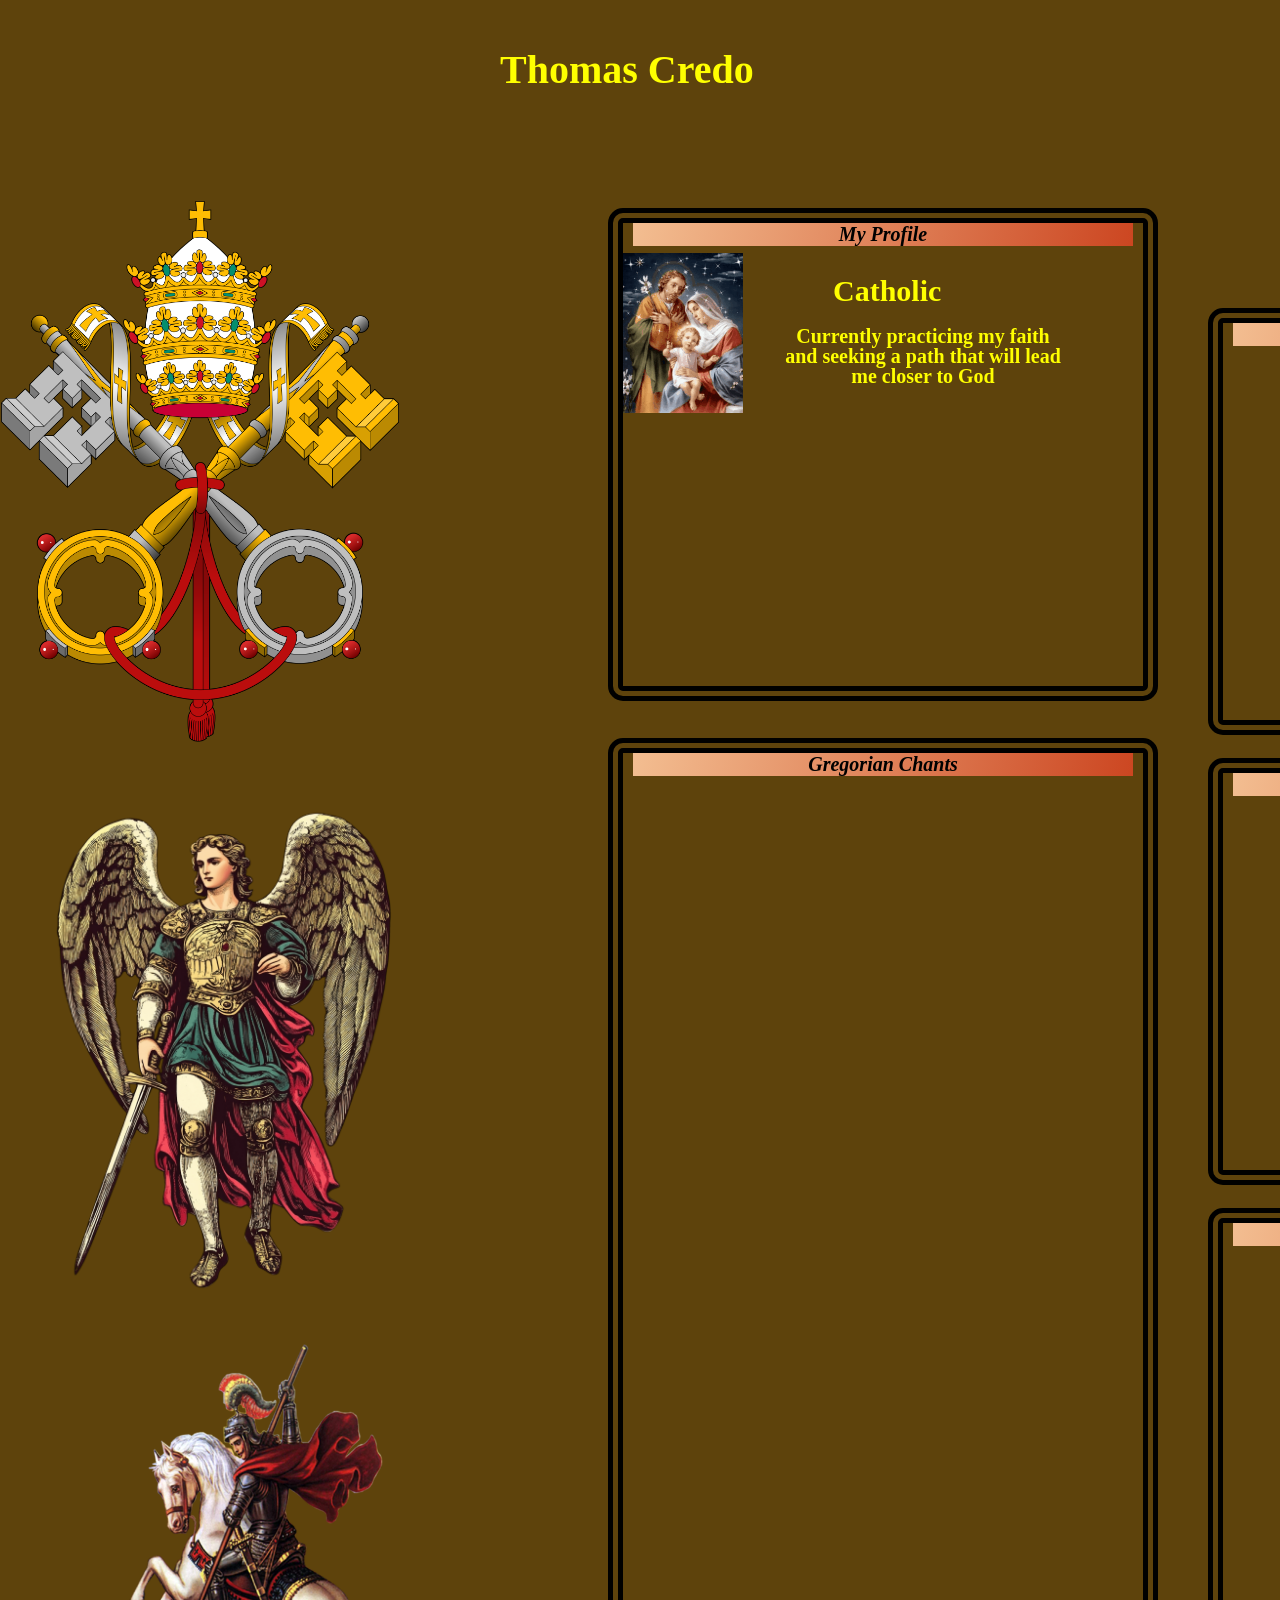
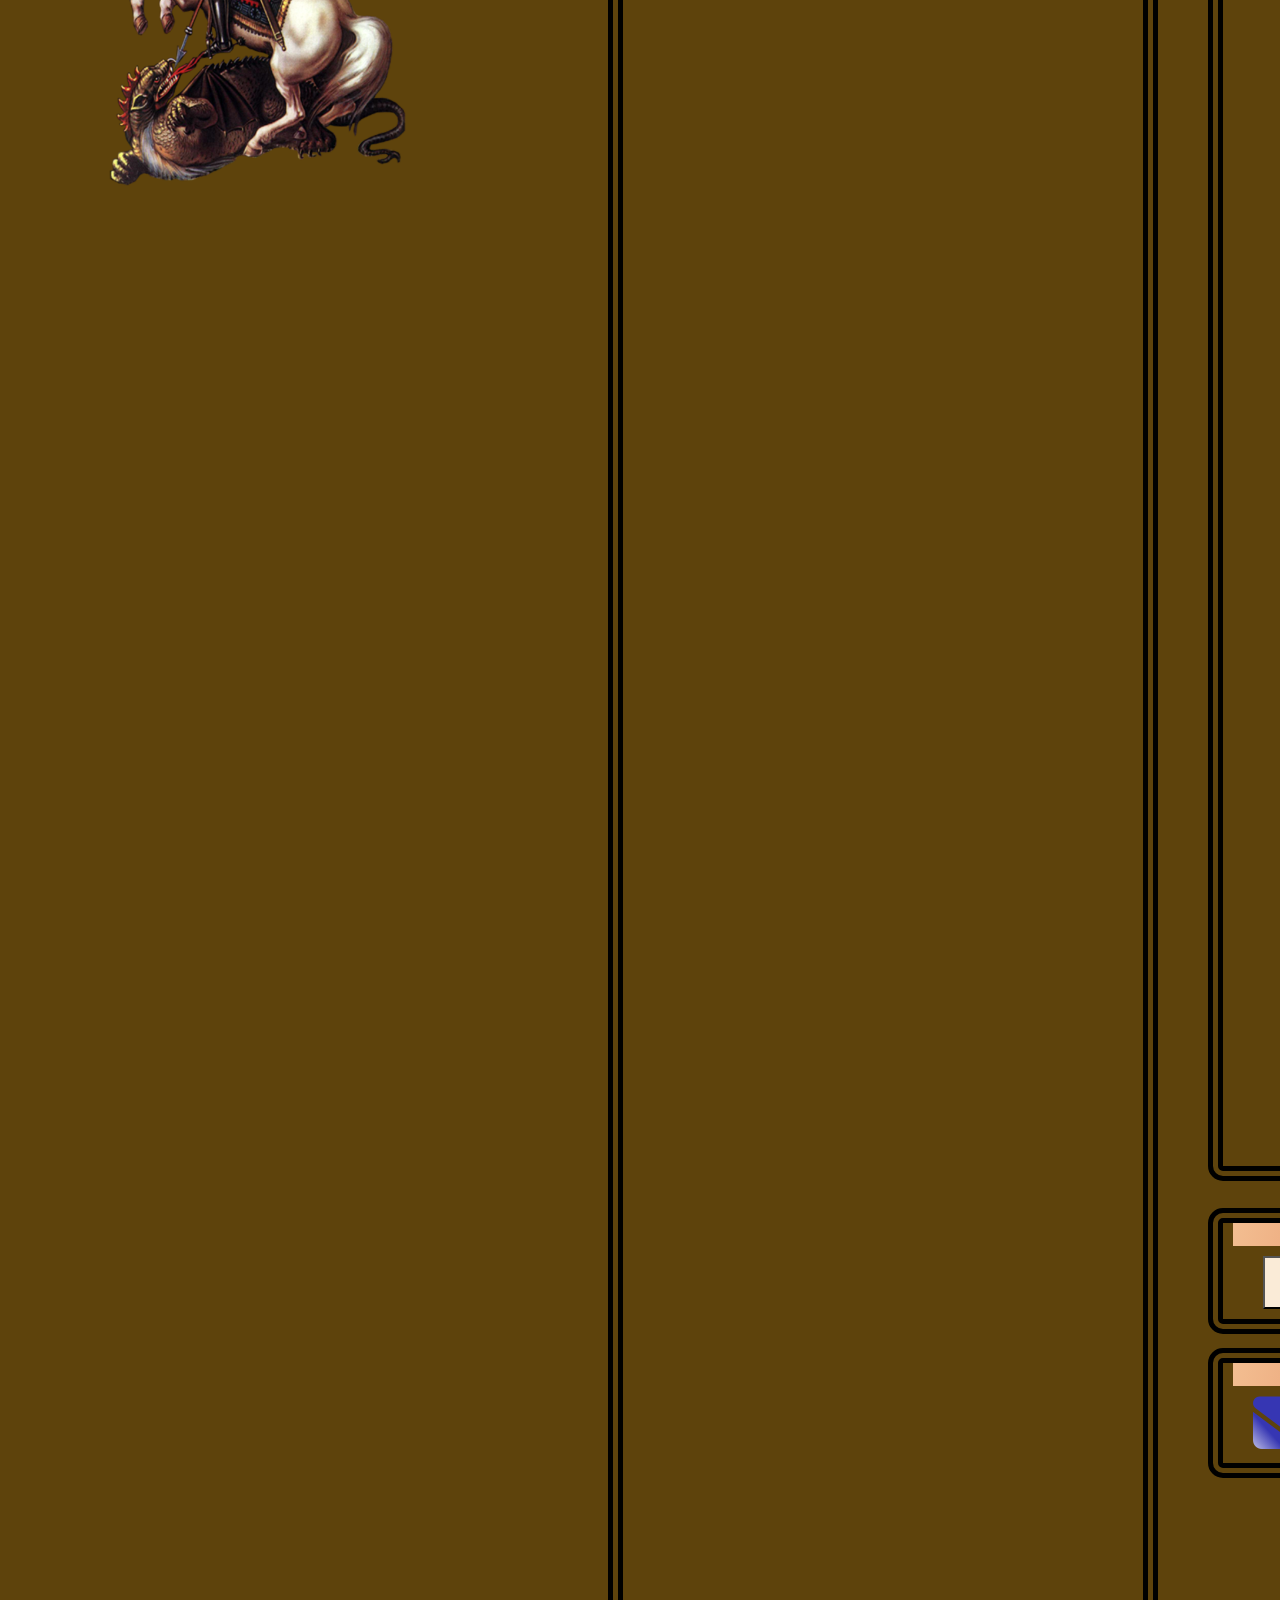
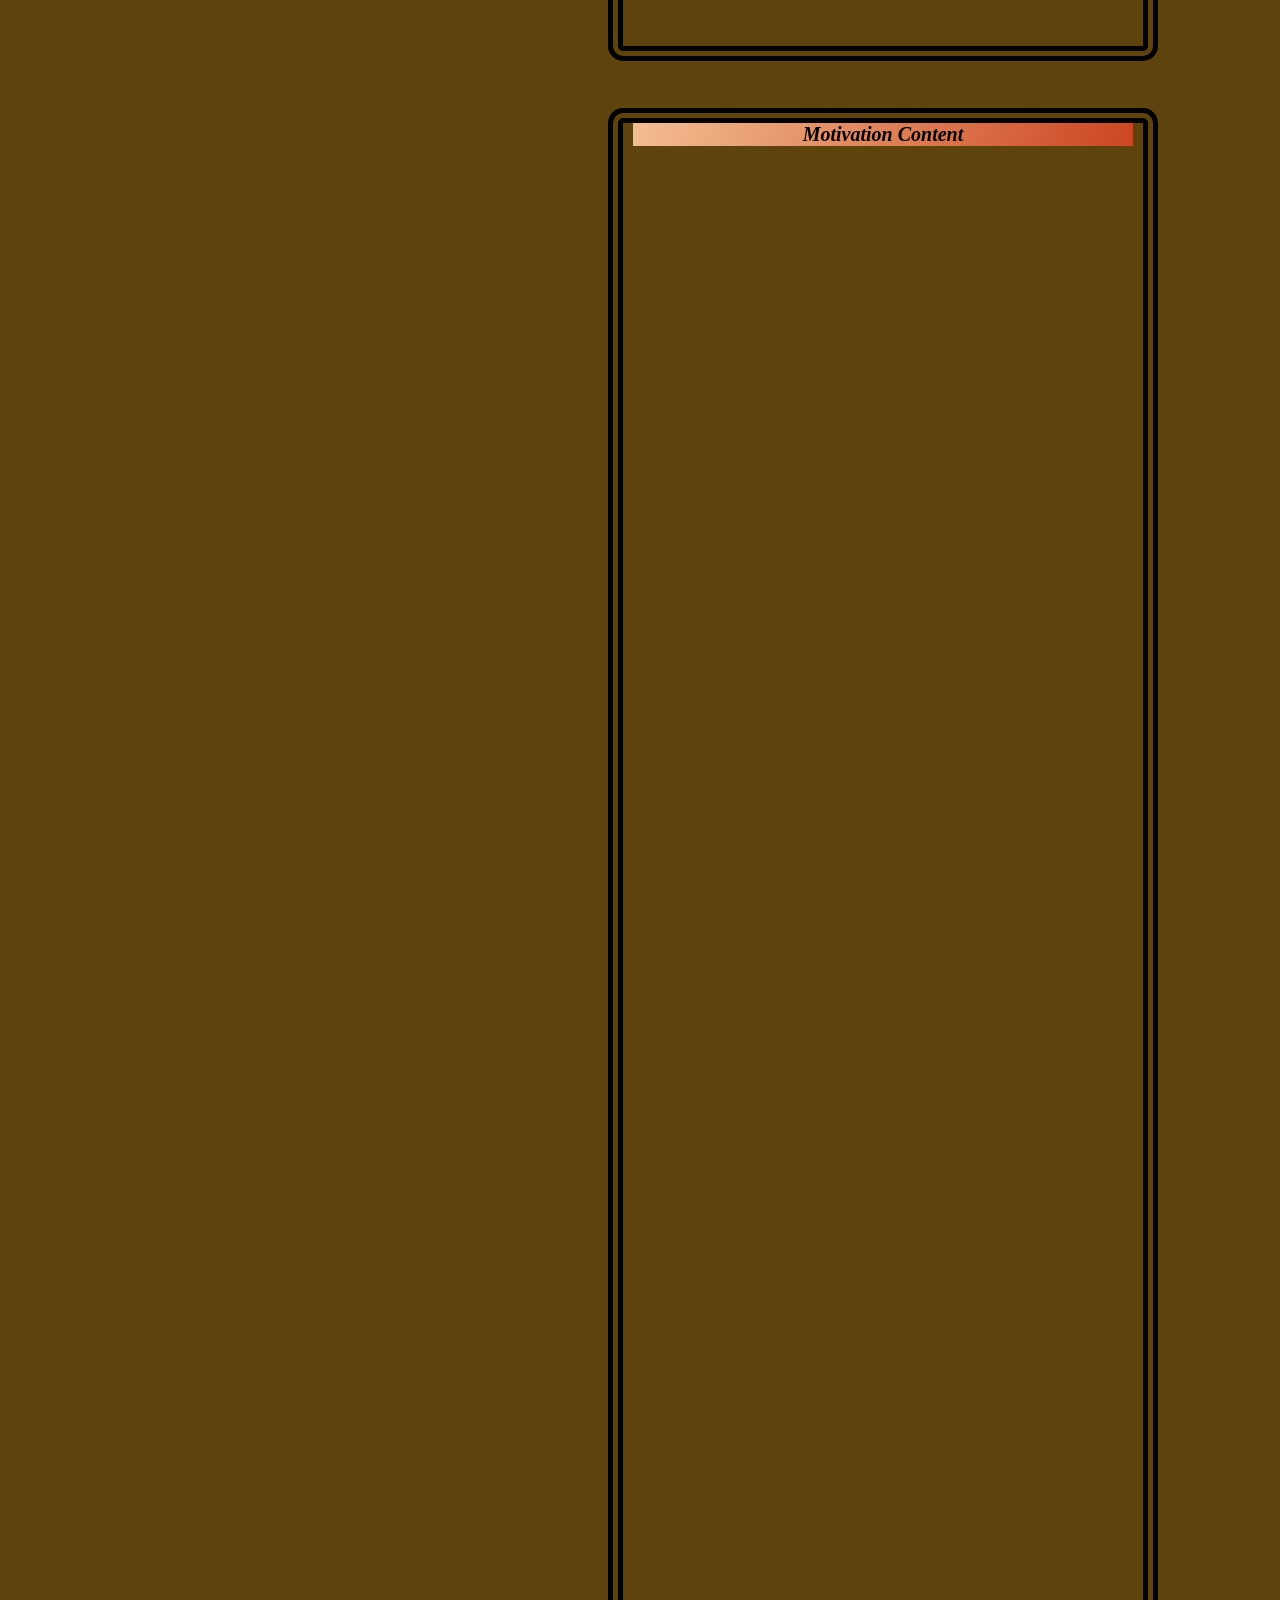
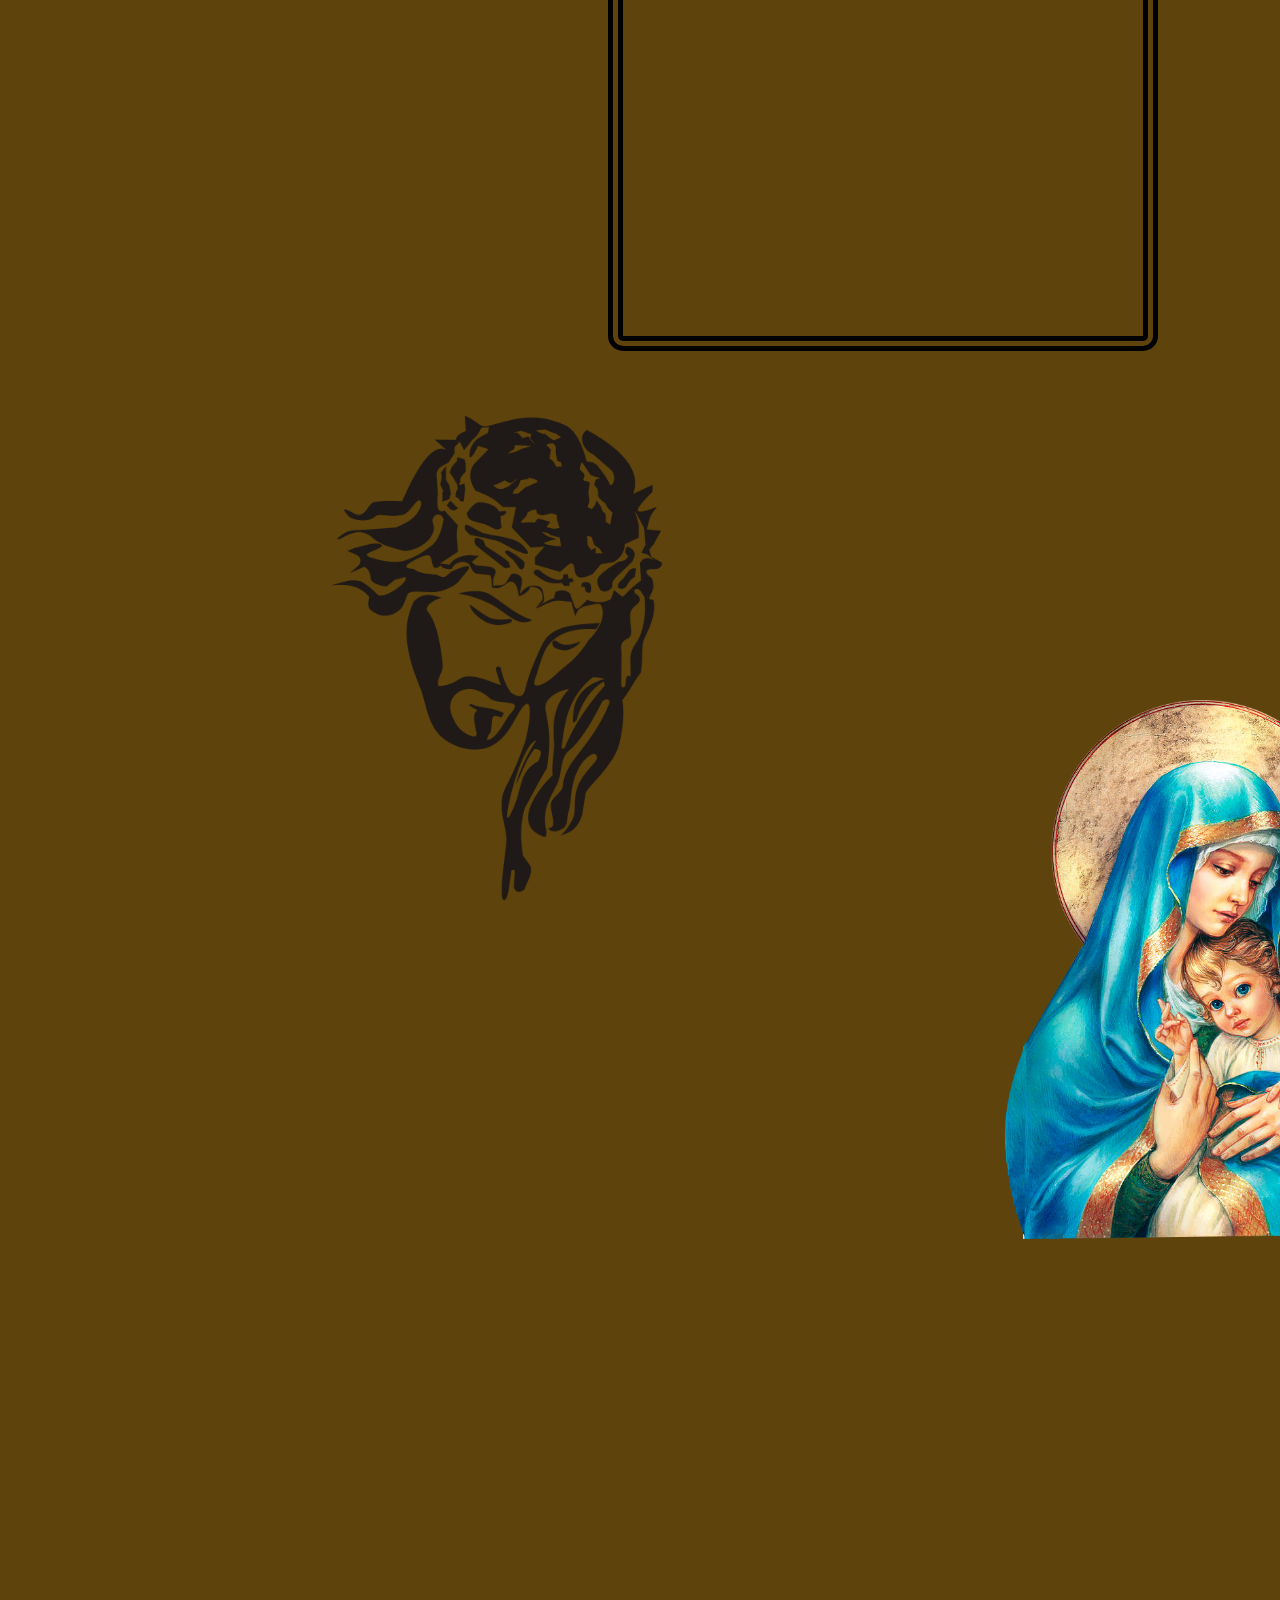
==== index.html @ 259b4403 "Add files via upload" ====
﻿<!DOCTYPE html>
<html>
<head>
    <!-- Fonts icons -->
    <link rel="stylesheet" href="https://cdnjs.cloudflare.com/ajax/libs/font-awesome/6.5.0/css/all.min.css">
    <link href="https://fonts.googleapis.com/css2?family=Bungee+Shade&display=swap" rel="stylesheet">


    <meta charset="utf-8" name="viewport" content="width=device-width, initial-scale=0.0" />
    <link rel="stylesheet" href="css files/style.css" />
    <!-- <meta name="viewport" content="width=device-width, initial-scale=0.0">-->

    <title>Home Page </title>
</head>
<body>

    <!-- The Page username -->
    <h1 style="top: 50px; margin: auto 300px; position: absolute; font-size: 40px">Thomas Credo</h1>


    <!-- images -->
    <div class="image-profileFrame">
        <img src="Images/IMG_0975.jpg" alt="Catholic Flag icon"
             style="display:block; margin:200px auto; width:400px;">

    </div>

    <div class="image-profileFrame">
        <img src="Images/1000013084.png" alt="st. Benedict medal GIF"
             style="display:block; margin:700px 1900px; width:400px;">

    </div>


    <div class="image-profileFrame">
        <img src="Images/Flag_of_the_Vatican_City_(2001-2023)-animated.gif" alt="Catholic flag GIF"
             style="display:block; margin:100px 1700px; width:600px;">

    </div>


    <div class="image-profileFrame">
        <img src="Images/—Pngtree—saint michael png angel sticker_20967861.png" alt="st.michael angle GIF"
             style="display:block; margin:800px -30px; width:500px;">

    </div>
    <div class="image-profileFrame">
        <img src="Images/picmix.com_854684.png" alt="Virgin Mary sticker"
             style="display:block; margin:1500px 2100px; width:400px;">

    </div>

    <div class="image-profileFrame">
        <img src="Images/pngwing.com.png" alt="st.Benedict sticker"
             style="display:block; margin:800px 2400px; width:500px;">

    </div>


    <div class="image-profileFrame">
        <img src="Images/pngwing.com (1).png" alt="st.michael the arcangel sticker"
             style="display:block; margin:1300px 0px; width:500px;">

    </div>



    <div class="image-profileFrame">
        <img src="Images/pngwing.com (2).png" alt="st.Dominic sticker"
             style="display:block; margin:1900px 1800px; width:200px;">

    </div>

    <div class="image-profileFrame">
        <img src="Images/pngwing.com (3).png" alt="Jesus in cross sticker"
             style="display:block; margin:2300px 2100px; width:700px;">

    </div>

    <div class="image-profileFrame">
        <img src="Images/praying-hands-prayer-rosary-drawing-pax-christi-catholic-community-0a2c967fc34b661502e1b4bc27fa2d20.png" alt="praying hands"
             style="display: block; margin: 5500px 1800px; width: 400px;">

    </div>

    <div class="image-profileFrame">
        <img src="Images/mary-mother-of-jesus-madonna-mary-91ed7fa1404b881ac1c18f6f5740017c.png" alt="mary mother of jesus"
             style="display: block; margin: 5500px 1000px; width: 400px;">

    </div>

    <div class="image-profileFrame">
        <img src="Images/holy-face-of-jesus-clip-art-charm-goddess-picture-download-008e95685a12ae6bb93149ef9a59991e.png" alt="holy face of jesus"
             style="display: block; margin: 5200px 300px; width: 400px;">

    </div>

    <div class="image-profileFrame">
        <img src="Images/paul-the-apostle-saint-paul-catholicism-catholic-a75c511ade2f59ca486839b05671e0d0.png" alt="paul the apostle"
             style="display: block; margin: 3300px 1400px; width: 400px;">

    </div>


    <div class="image-profileFrame">
        <img src="Images/mother-teresa-prayer-saint-novena-canonization-sainte-therese-de-lisieux-f44a4dd23d929f9ebf5aba861cdde3a6.png" alt="mother teresa prayer"
             style="display: block; margin: 4800px 1400px; width: 400px;">

    </div>


    <!-- Profile Frame -->
    <div class="container">
        <div class="frame" style="margin-left:600px; margin-top:200px;">
            <div class="title">My Profile</div>
            <h1 style="margin-top:10px;">Catholic </h1>


            <h2 style="margin-top: 10px; font-family:'Times New Roman', Times, serif ">

                Currently practicing my faith<br> and seeking
                a path that will lead <br>me closer to God
            </h2>


            <!-- videos profileframe -->
            <div class="video-profileFrame">
                <iframe src="https://www.youtube.com/embed/AuF853nKqYg?si=SaNct8Tz_Vv9GLNm"
                        title="YouTube video"
                        frameborder="0"
                        allowfullscreen>
                </iframe>
            </div>


            <!-- image profile -->
            <div class="image-profileFrame">
                <img src="Images/Snap_2I6WW2GAP71679842799.gif" alt="Holy Family gif" style="margin-top:30px;">
            </div>
        </div>

        <div class="frame" style="margin-left: 1200px; margin-top: 300px; ">

            <div class="title">Prayer</div>

            <iframe src="https://www.youtube.com/embed/9MNRe486oLA?si=w5RMOeAXzBnMUs8X"
                    title="YouTube video" width="100%" height="350"
                    frameborder="0"
                    allowfullscreen>
            </iframe>
        </div>

        <!-- Prayer Frame -->
        <!-- Gregorian Chants Frame -->
        <div class="frame" style=" margin-left: 600px; margin-top:730px; ">

            <div class="title">Gregorian Chants</div>
            <div style="display: flex; justify-content: space-around;">

                <iframe width="50%" height="350" src="https://www.youtube.com/embed/AsT8XoQywvM?si=az6ZCUoriLZPeo1f" frameborder="0" allow="accelerometer; autoplay; clipboard-write; encrypted-media; gyroscope; picture-in-picture" allowfullscreen></iframe>
                <iframe width="50%" height="350" src="https://www.youtube.com/embed/0M9ydt2Vxto?si=x-WT3BIBuTkxks9b" frameborder="0" allow="accelerometer; autoplay; clipboard-write; encrypted-media; gyroscope; picture-in-picture" allowfullscreen></iframe>
            </div>
            <div style="display: flex; justify-content: space-around;">

                <iframe width="50%" height="350" src="https://www.youtube.com/embed/JdQ5cSGfNUo?si=sl2mxKUqFcfccbt9" frameborder="0" allow="accelerometer; autoplay; clipboard-write; encrypted-media; gyroscope; picture-in-picture" allowfullscreen></iframe>
                <iframe width="50%" height="350" src="https://www.youtube.com/embed/P8iI4x3ICSA?si=F6a5BO6Fbwu52-a_" frameborder="0" allow="accelerometer; autoplay; clipboard-write; encrypted-media; gyroscope; picture-in-picture" allowfullscreen></iframe>

            </div>
            <div style="display: flex; justify-content: space-around;">

                <iframe width="50%" height="350" src="https://www.youtube.com/embed/SyA9HSvu5Q0?si=QOvq1UQYj4534j0C" frameborder="0" allow="accelerometer; autoplay; clipboard-write; encrypted-media; gyroscope; picture-in-picture" allowfullscreen></iframe>
                <iframe width="50%" height="350" src="https://www.youtube.com/embed/NXFS_hqzwVc?si=Dei4c7Z0v_v7A51B" frameborder="0" allow="accelerometer; autoplay; clipboard-write; encrypted-media; gyroscope; picture-in-picture" allowfullscreen></iframe>

            </div>

            <div style="display: flex; justify-content: space-around;">

                <iframe width="50%" height="350" src="https://www.youtube.com/embed/cwX-jj9bq14?si=49kA0nq6i5LHeLA3" frameborder="0" allow="accelerometer; autoplay; clipboard-write; encrypted-media; gyroscope; picture-in-picture" allowfullscreen></iframe>
                <iframe width="50%" height="350" src="https://www.youtube.com/embed/l1rCoL03zoQ?si=8gmCO3-clwvVsB7W" frameborder="0" allow="accelerometer; autoplay; clipboard-write; encrypted-media; gyroscope; picture-in-picture" allowfullscreen></iframe>

            </div>

            <div style="display: flex; justify-content: space-around;">

                <iframe width="50%" height="350" src="https://www.youtube.com/embed/imVwVVwgQQ8?si=fe7AjKjfbrCS7wG4" frameborder="0" allow="accelerometer; autoplay; clipboard-write; encrypted-media; gyroscope; picture-in-picture" allowfullscreen></iframe>
                <iframe width="50%" height="350" src="https://www.youtube.com/embed/aRC69ZLtDF4?si=pEgvi8DxNqCqf3Lw" frameborder="0" allow="accelerometer; autoplay; clipboard-write; encrypted-media; gyroscope; picture-in-picture" allowfullscreen></iframe>

            </div>
            <div style="display: flex; justify-content: space-around;">

                <iframe width="50%" height="350" src="https://www.youtube.com/embed/5GKfPpbAC4w?si=aaqfKxbua3TlS2yw" frameborder="0" allow="accelerometer; autoplay; clipboard-write; encrypted-media; gyroscope; picture-in-picture" allowfullscreen></iframe>
                <iframe width="50%" height="350" src="https://www.youtube.com/embed/XJD3r7Vn_Gc?si=ocsbOQ-FlYNitbEo" frameborder="0" allow="accelerometer; autoplay; clipboard-write; encrypted-media; gyroscope; picture-in-picture" allowfullscreen></iframe>

            </div>
            <div style="display: flex; justify-content: space-around;">

                <iframe width="50%" height="350" src="https://www.youtube.com/embed/-hKl7H79esk?si=j9L8CXnW0d9rlG2k" frameborder="0" allow="accelerometer; autoplay; clipboard-write; encrypted-media; gyroscope; picture-in-picture" allowfullscreen></iframe>
                <iframe width="50%" height="350" src="https://www.youtube.com/embed/DrfAAhczARQ?si=4IFBG38--U0QpJMM" frameborder="0" allow="accelerometer; autoplay; clipboard-write; encrypted-media; gyroscope; picture-in-picture" allowfullscreen></iframe>

            </div>

        </div>



        <!-- Stories -->
        <div class="frame" style="margin-left: 1200px; margin-top: 750px; ">

            <div class="title">Stories</div>
            <iframe width="100%" height="350" src="https://www.youtube.com/embed/96E0i1_e5kE?si=vZhI2H-r3GqtQ2Ro" frameborder="0" allow="accelerometer; autoplay; clipboard-write; encrypted-media; gyroscope; picture-in-picture" allowfullscreen></iframe>

        </div>

        <!--Hymns-->
        <div class="frame" style="margin-left: 1200px; margin-top: 1200px; ">

            <div class="title">Hymns</div>
            <div style="display: flex;">
                <iframe width="50%" height="250" src="https://www.youtube.com/embed/SXK9Xm0f0Lk?si=ExdWhU2GBZfa3E-g" frameborder="0" allow="accelerometer; autoplay; clipboard-write; encrypted-media; gyroscope; picture-in-picture" allowfullscreen></iframe>
                <iframe width="50%" height="250" src="https://www.youtube.com/embed/HELEA3rsjmI?si=kyBZUJTBJxg8QEc1" frameborder="0" allow="accelerometer; autoplay; clipboard-write; encrypted-media; gyroscope; picture-in-picture" allowfullscreen></iframe>

            </div>

            <div style="display: flex; ">
                <iframe width="50%" height="250" src="https://www.youtube.com/embed/Srv2znpOKkk?si=H6DfQOB7cx6mcCZW" frameborder="0" allow="accelerometer; autoplay; clipboard-write; encrypted-media; gyroscope; picture-in-picture" allowfullscreen></iframe>
                <iframe width="50%" height="250" src="https://www.youtube.com/embed/3hMlOLtUHYc?si=NImOeL0euQyhKUGK" frameborder="0" allow="accelerometer; autoplay; clipboard-write; encrypted-media; gyroscope; picture-in-picture" allowfullscreen></iframe>

            </div>

            <div style="display: flex; ">
                <iframe width="50%" height="250" src="https://www.youtube.com/embed/VXa3MSeIFGU?si=IxPAZxfS7iS1HkJo" frameborder="0" allow="accelerometer; autoplay; clipboard-write; encrypted-media; gyroscope; picture-in-picture" allowfullscreen></iframe>
                <iframe width="50%" height="250" src="https://www.youtube.com/embed/l5Lb9ayzHZI?si=L8gzydYIsz9NTsy6" frameborder="0" allow="accelerometer; autoplay; clipboard-write; encrypted-media; gyroscope; picture-in-picture" allowfullscreen></iframe>

            </div>

            <div style="display: flex; ">
                <iframe width="50%" height="250" src="https://www.youtube.com/embed/oKYbXrmMCK8?si=nZ7bkuLwQ9DIXco9" frameborder="0" allow="accelerometer; autoplay; clipboard-write; encrypted-media; gyroscope; picture-in-picture" allowfullscreen></iframe>
                <iframe width="50%" height="250" src="https://www.youtube.com/embed/Y98Ic6GfeuI?si=zzjJG6eyoUwzPmwb" frameborder="0" allow="accelerometer; autoplay; clipboard-write; encrypted-media; gyroscope; picture-in-picture" allowfullscreen></iframe>

            </div>

            <div style="display: flex; ">
                <iframe width="50%" height="250" src="https://www.youtube.com/embed/WKaaaJJ-9OU?si=SFlJx2HWZ4PhkSBc" frameborder="0" allow="accelerometer; autoplay; clipboard-write; encrypted-media; gyroscope; picture-in-picture" allowfullscreen></iframe>
                <iframe width="50%" height="250" src="https://www.youtube.com/embed/osbo-4SCkbg?si=Ba4OguOOZcb6NYfN" frameborder="0" allow="accelerometer; autoplay; clipboard-write; encrypted-media; gyroscope; picture-in-picture" allowfullscreen></iframe>

            </div>

            <div style="display: flex; ">
                <iframe width="50%" height="250" src="https://www.youtube.com/embed/_Ik3JipCFms?si=ZDCy41WfXbmmPSK9" frameborder="0" allow="accelerometer; autoplay; clipboard-write; encrypted-media; gyroscope; picture-in-picture" allowfullscreen></iframe>
                <iframe width="50%" height="250" src="https://www.youtube.com/embed/xXPqlBQGYP0?si=j2yCBTpxQUvyrEFg" frameborder="0" allow="accelerometer; autoplay; clipboard-write; encrypted-media; gyroscope; picture-in-picture" allowfullscreen></iframe>

            </div>

        </div>

        <!--Motivation Content-->
        <div class="frame" style="margin-left: 600px; margin-top: 3300px; ">

            <div class="title">Motivation Content</div>
            <iframe width="100%" height="350" src="https://www.youtube.com/embed/C7hdUorDU-U?si=nDRcmR0FKr6bZcvf" frameborder="0" allow="accelerometer; autoplay; clipboard-write; encrypted-media; gyroscope; picture-in-picture" allowfullscreen></iframe>
            <iframe width="100%" height="350" src="https://www.youtube.com/embed/Rbx2nl-n7uE?si=OUfiGiu4NOHUN9WS" frameborder="0" allow="accelerometer; autoplay; clipboard-write; encrypted-media; gyroscope; picture-in-picture" allowfullscreen></iframe>
            <iframe width="100%" height="350" src="https://www.youtube.com/embed/fkL_IjV_HO4?si=We3jn2WEtN1s-r_J" frameborder="0" allow="accelerometer; autoplay; clipboard-write; encrypted-media; gyroscope; picture-in-picture" allowfullscreen></iframe>
            <iframe width="100%" height="350" src="https://www.youtube.com/embed/uqMgzjOKiuc?si=ESa_a-l6Cc73JQX9" frameborder="0" allow="accelerometer; autoplay; clipboard-write; encrypted-media; gyroscope; picture-in-picture" allowfullscreen></iframe>
            <iframe width="100%" height="350" src="https://www.youtube.com/embed/FScdY07WXl4?si=y3lTB67obiBEGJiD" frameborder="0" allow="accelerometer; autoplay; clipboard-write; encrypted-media; gyroscope; picture-in-picture" allowfullscreen></iframe>


        </div>

        <!--My projects-->
        <div class="frame" style="margin-left: 1200px; margin-top: 2800px;">

            <div class="title">My projects</div>

            <button id="myButton" style=" font-family: 'Bungee Shade', cursive;  width:450px;
              margin-left:30px;background-color:antiquewhite;  color:cadetblue,blue,coral; font-size:35px ;margin-top:0px;
               " hover="transform: scale(0.15);">
                Go to next Page
            </button>

            <!--Link external JavaScript file-->
            <script src="js files/script.js"></script>
        </div>


        <!--Contact Me-->
        <div class="frame" style="margin-left: 1200px; margin-top: 2940px; height:80px">

            <div class="title">Contact Me</div>


            <!-- Instagram Link -->
            <a href="https://www.instagram.com/thomas_credo/" target="_blank" class="insta">
                <i class="fa-brands fa-instagram"></i>
            </a>

            <!-- Discord Link -->
            <a href="https://discord.gg/MF6hMKXysd" target="_blank" class="discord">
                <i class="fa-brands fa-discord"></i>
            </a>

            <!-- Email Link -->
            <a href="mailto:tomaskka928@gmail.com" target="_blank" class="email">
                <i class="fa-solid fa-envelope"></i>
            </a>
            <!-- youtube Link -->
            <a href="https://www.youtube.com/@Tomas-ce4dw" target="_blank" class="youtube">
                <i class="fa-brands fa-youtube"></i>
            </a>
        </div>


    </div>
</body>
</html>
---- css files/style.css ----
﻿body {
    
    background-color: color-mix(in srgb, #362105 50%, #856413 50%);
    
}
h1 {
    position: relative;
    top: 10px;
    left: 200px;
    font-size: 30px;
    font-style: revert;
    color: yellow;
    line-height: 1.0;
    white-space: nowrap;    
}

h2 {
    position: relative;
    top: 10px;
     left: 40px;
    text-align: center;
    font-size: 20px;
    /*font-style: oblique;*/
    color: yellow;
    line-height: 1.0;
    /*white-space: nowrap;*/
}

.container {
    position: relative;
 /*   display: flex;
    justify-content: space-around;
    top: 0px;
    left: 0px;*/
    /*height:500px;*/
}
.frame  {
    width: 500px;
    padding: 10px 10px 10px;
    border: 15px double black;
    border-radius: 15px;
    /* background: linear-gradient(105deg, #362105, #856413);
  */
    position: absolute;
}

    .frame .title {
        position: relative;
        top: -10px;
        /* left: 190px;*/
        font-size: 20px;
        /*padding: 6px 14px;*/
      /*  color: #ffa685;*/
        background: linear-gradient(105deg, #f3be91, #cc4621);
        font-style: italic;
        text-align: center;
        font-weight: bold;
        font-family: 'Sitka Display';
    }


.image-profileFrame {
    position: absolute;
    top: 0px;
    left: 0px;
}


.video-profileFrame {
    position: relative;
    padding-top: 0px;
    height: 250px;
    width: 450px;
    /* overflow: hidden;*/
    margin-top: 50px;
    border-radius: 20px;
    left: 30px;
}

    .video-profileFrame iframe {
        position: absolute;
        top: 0px;
        left: 0px;
        width: 100%;
        height: 100%;
        border: 0;
    }


.container .insta {
    font-size: 70px;
    background: linear-gradient(45deg, #f58529, #dd2a7b, #8134af, #515bd4);
    -webkit-background-clip: text;
    -webkit-text-fill-color: transparent;
    cursor: pointer;
    margin-left: 270px;
    position: absolute;
    margin-top: -10px;
}

.container .insta:hover {
    transform: scale(1.15);
}


.container .discord {
    font-size: 70px;
    background: linear-gradient(50deg, #FFFFFF, #739FD1, #587EAD, #B6C7DB);
    -webkit-background-clip: text;
    -webkit-text-fill-color: transparent;
    cursor: pointer;
    margin-left: 140px;
    position: absolute;
    margin-top: -10px;
}

.container .discord:hover {
    transform: scale(1.15);
}



.container .email {
    font-size: 70px;
    background: linear-gradient(48deg, #FFFFFF, #3636B3, #3636B3, #FFFFFF );
    -webkit-background-clip: text;
    -webkit-text-fill-color: transparent;
    cursor: pointer;
    margin-left: 20px;
    position: absolute;
    margin-top: -10px;
}

.container .email:hover {
    transform: scale(1.15);
}

.container .youtube {
    font-size: 70px;
    background: linear-gradient(48deg, #F72800, #FFFFFF, #F72800, #F72800 );
    -webkit-background-clip: text;
    -webkit-text-fill-color: transparent;
    cursor: pointer;
    margin-left: 390px;
    position: absolute;
    margin-top: -10px;
}

    .container .youtube:hover {
        transform: scale(1.15);
    }
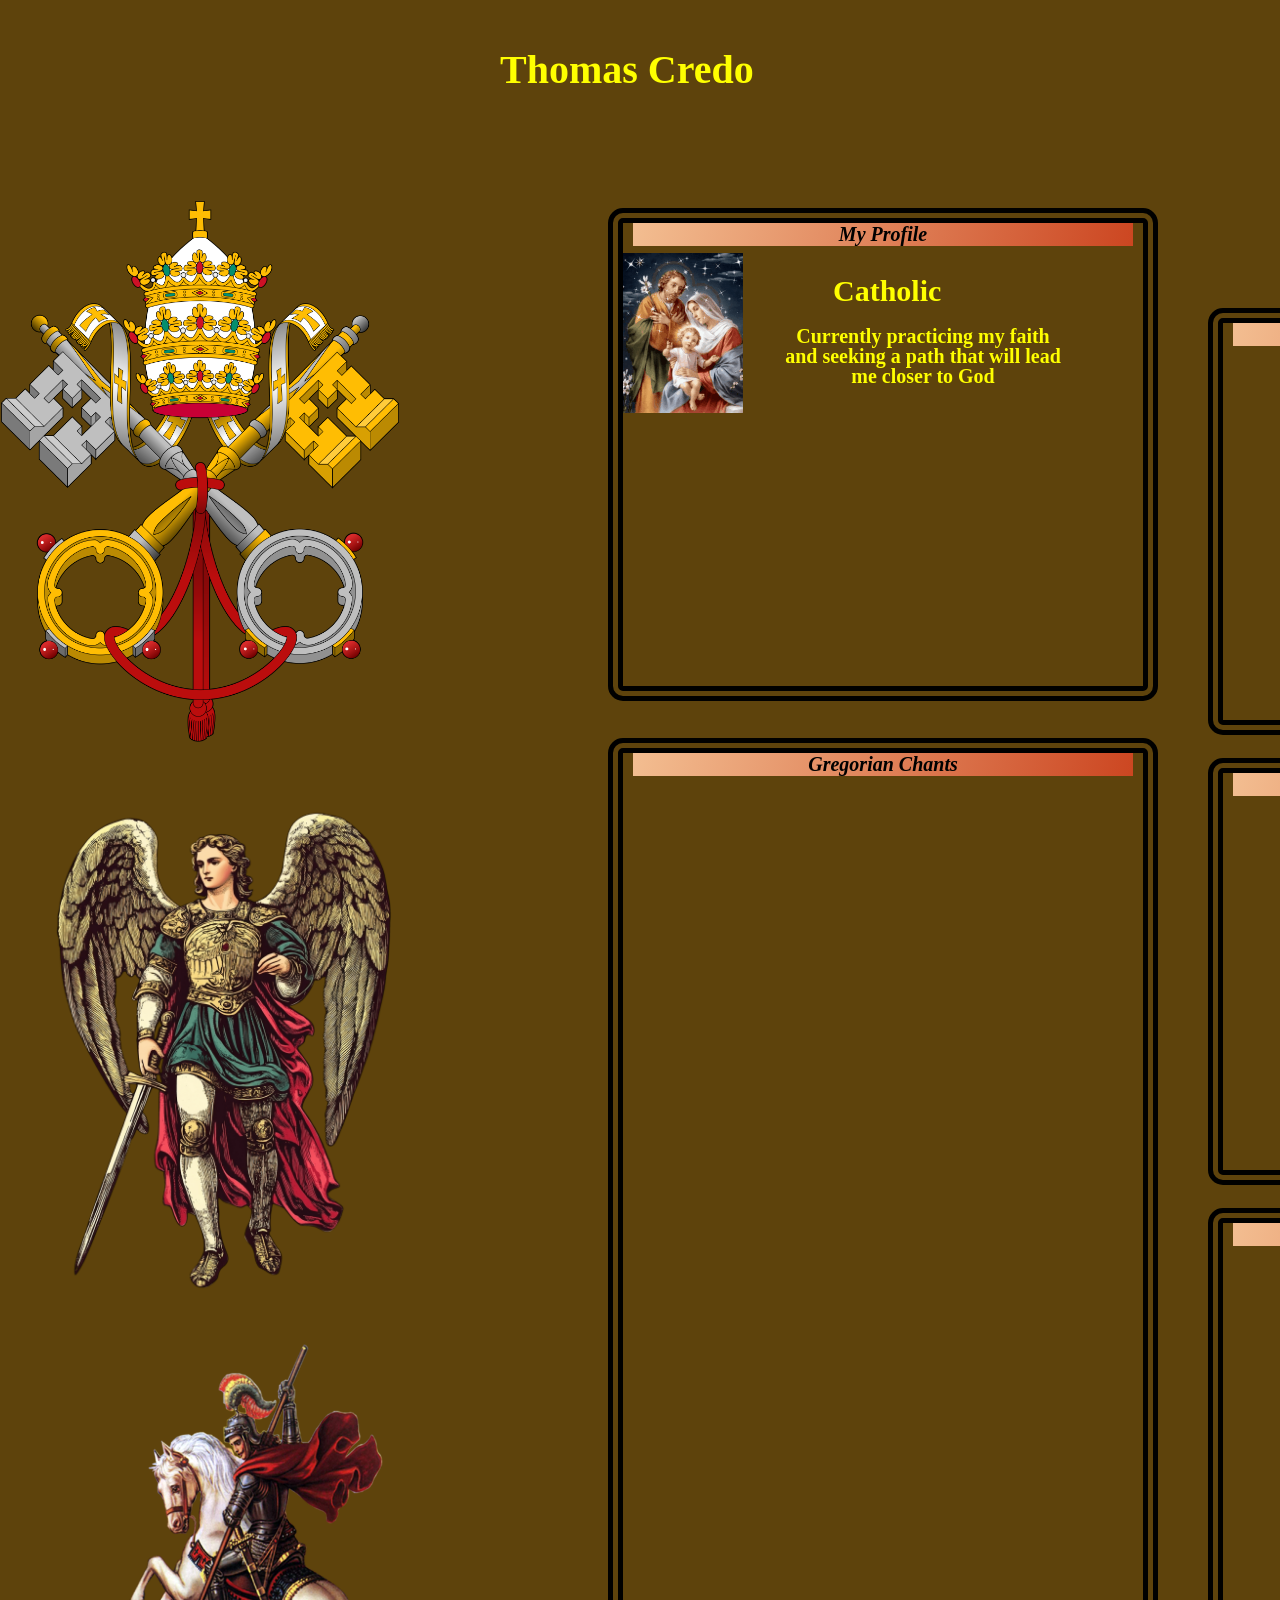
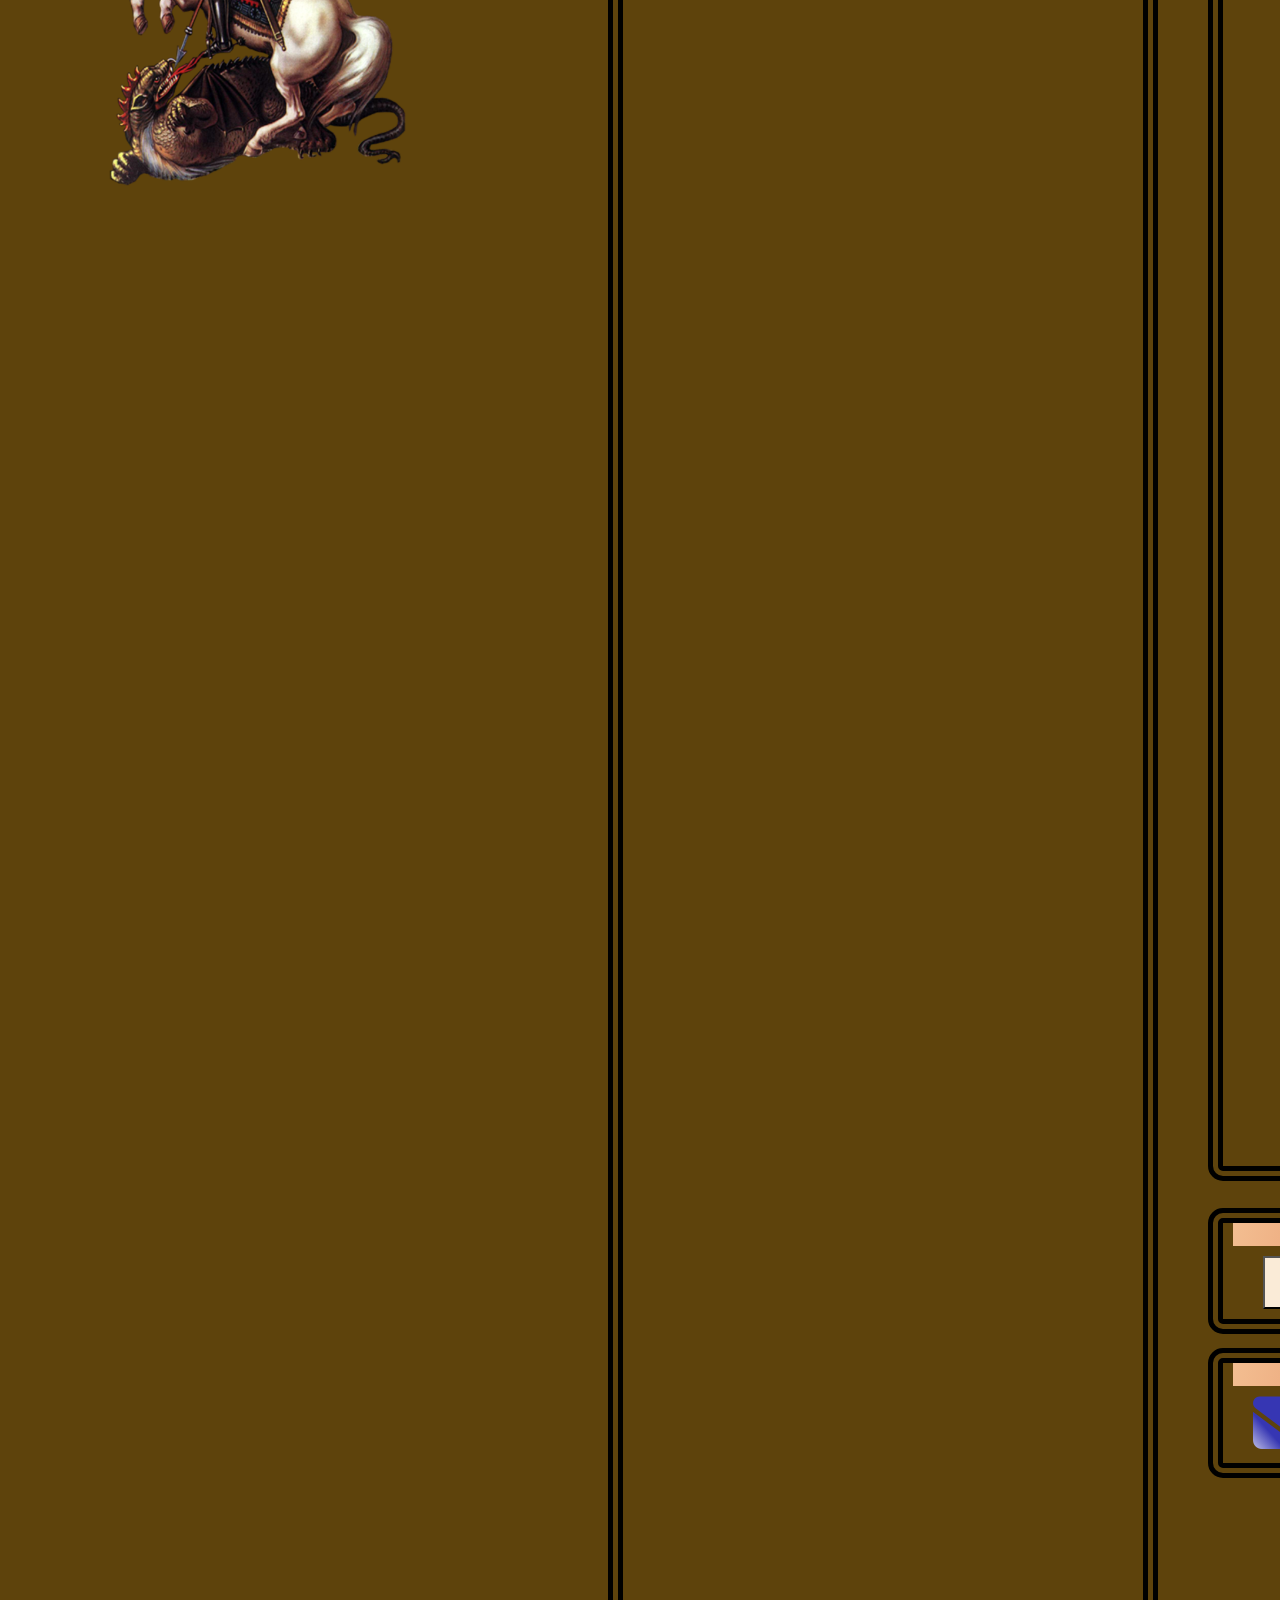
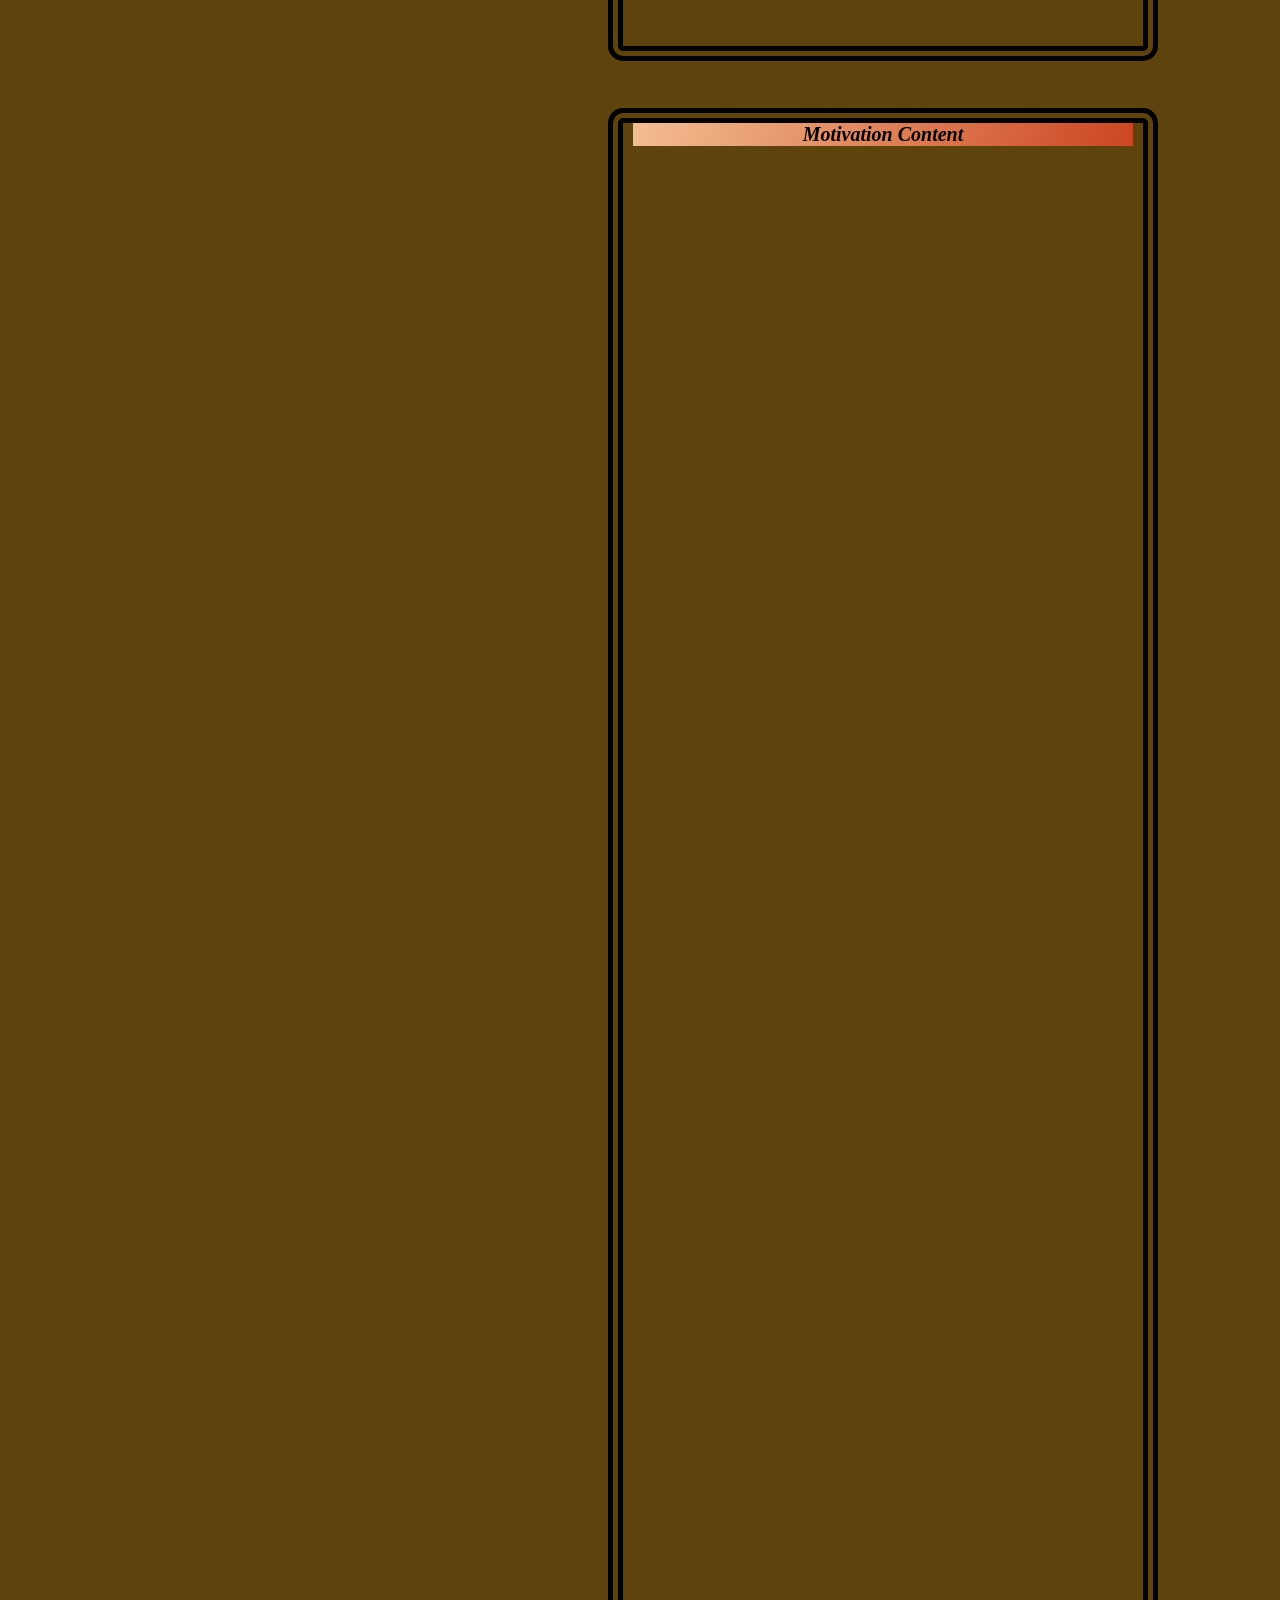
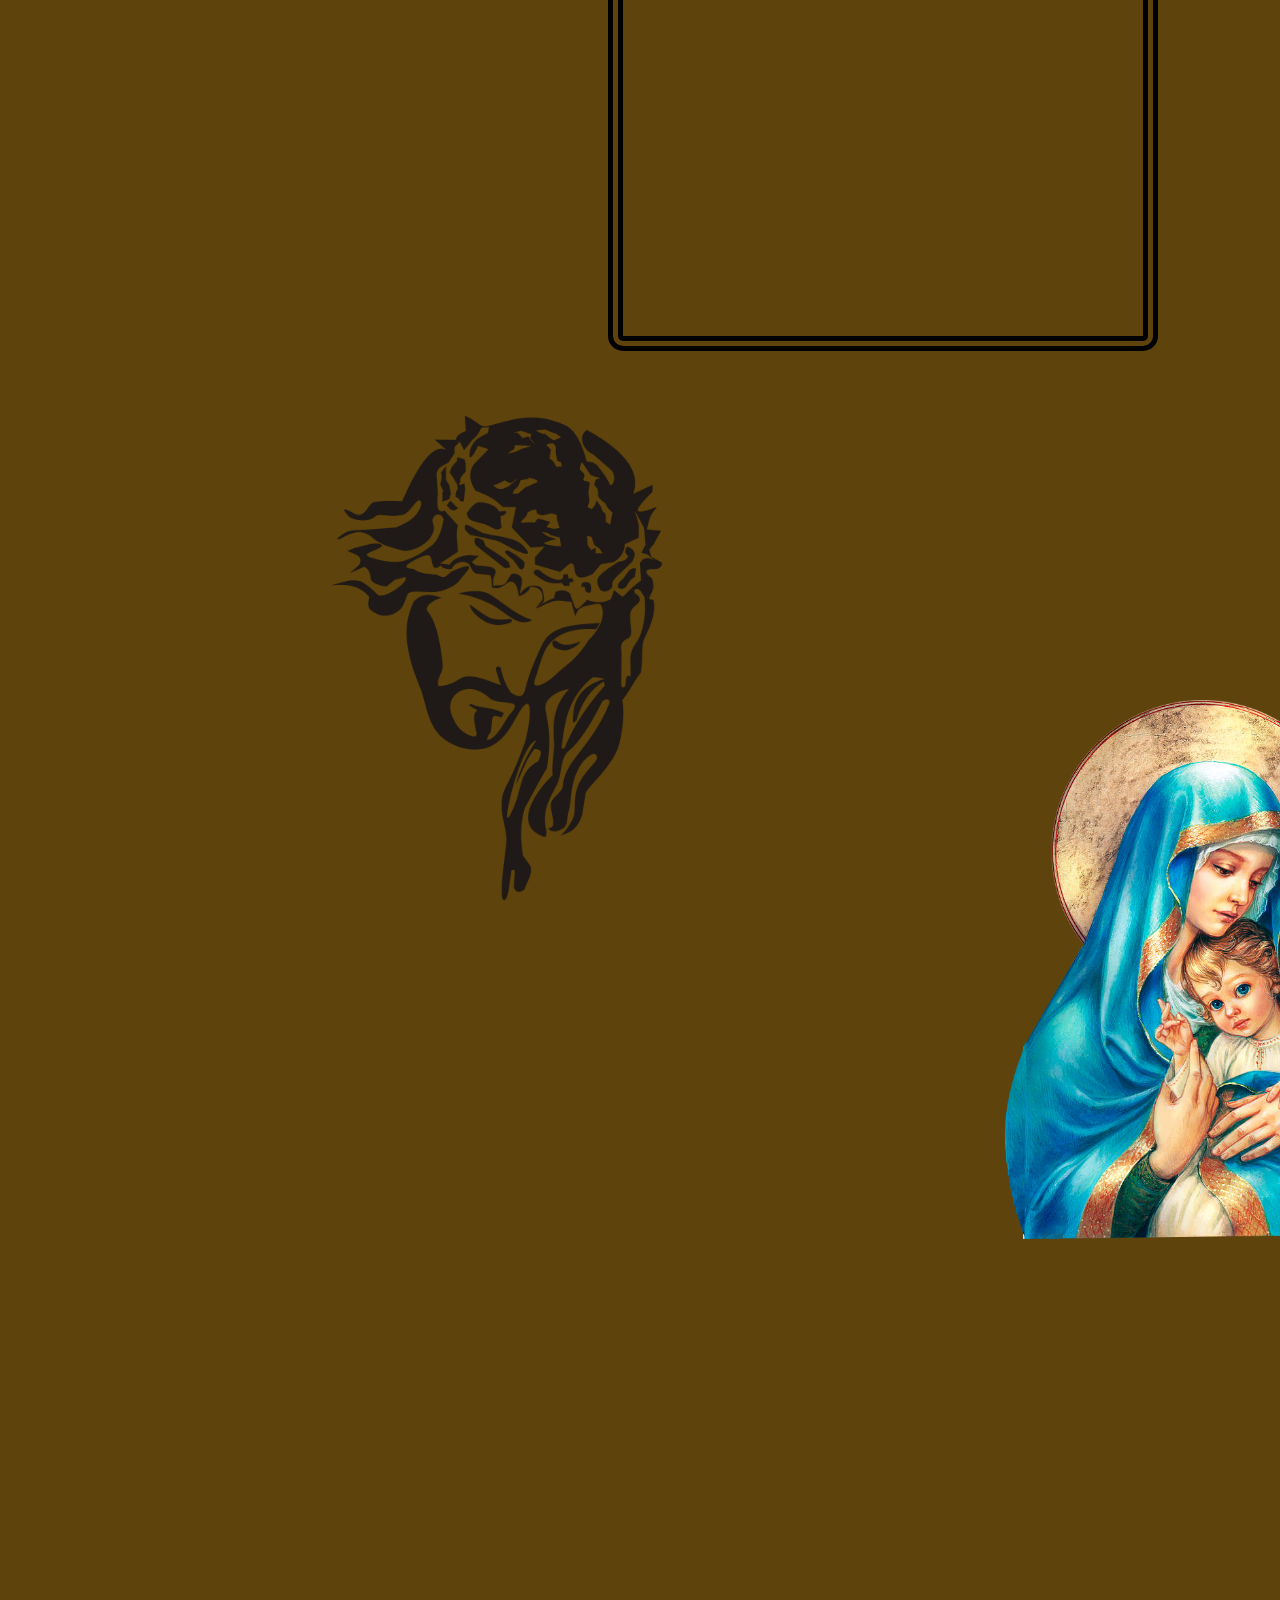
==== commit 593220aa: "Add files via upload" ====
--- a/index.html
+++ b/index.html
@@ -1,6 +1,18 @@
 ﻿<!DOCTYPE html>
 <html>
 <head>
+
+    <!-- Google tag (gtag.js) -->
+    <script async src="https://www.googletagmanager.com/gtag/js?id=G-83MC51SFLK"></script>
+    <script>
+        window.dataLayer = window.dataLayer || [];
+        function gtag() { dataLayer.push(arguments); }
+        gtag('js', new Date());
+
+        gtag('config', 'G-83MC51SFLK');
+    </script>
+
+
     <!-- Fonts icons -->
     <link rel="stylesheet" href="https://cdnjs.cloudflare.com/ajax/libs/font-awesome/6.5.0/css/all.min.css">
     <link href="https://fonts.googleapis.com/css2?family=Bungee+Shade&display=swap" rel="stylesheet">
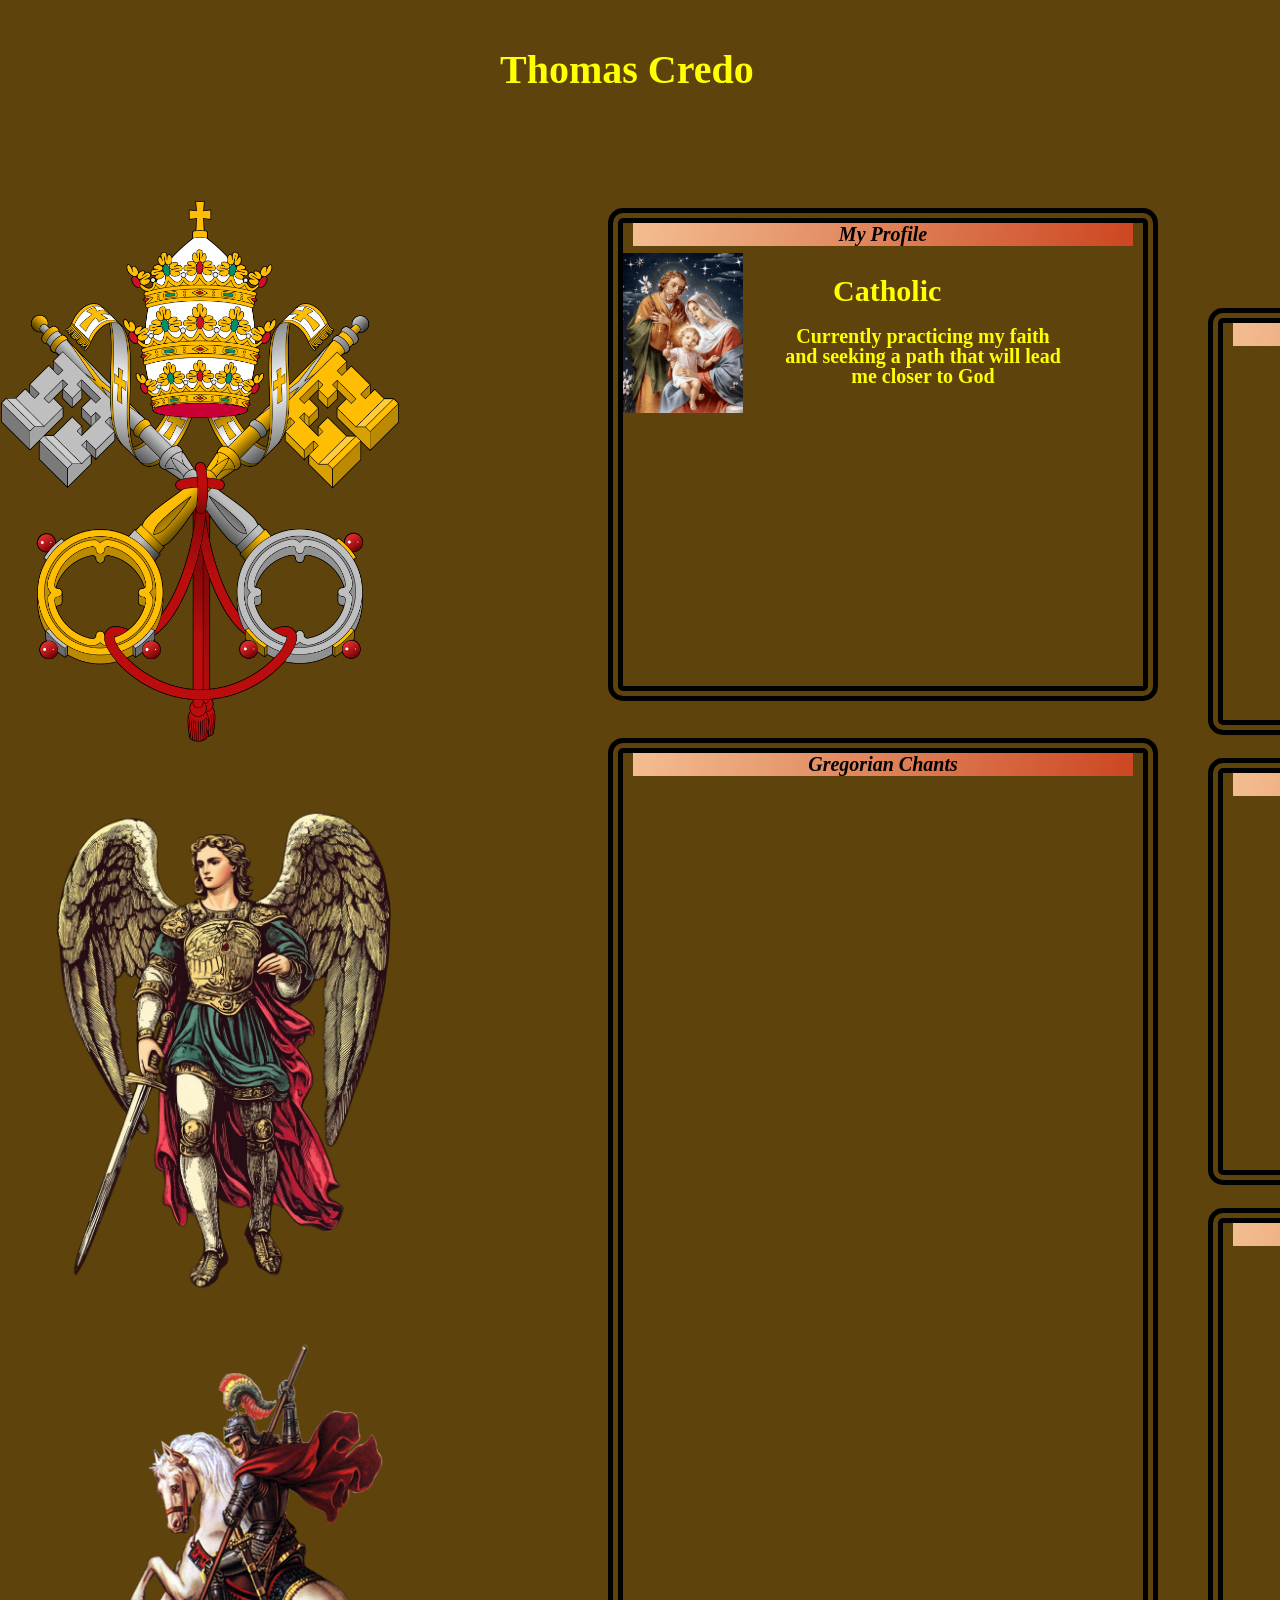
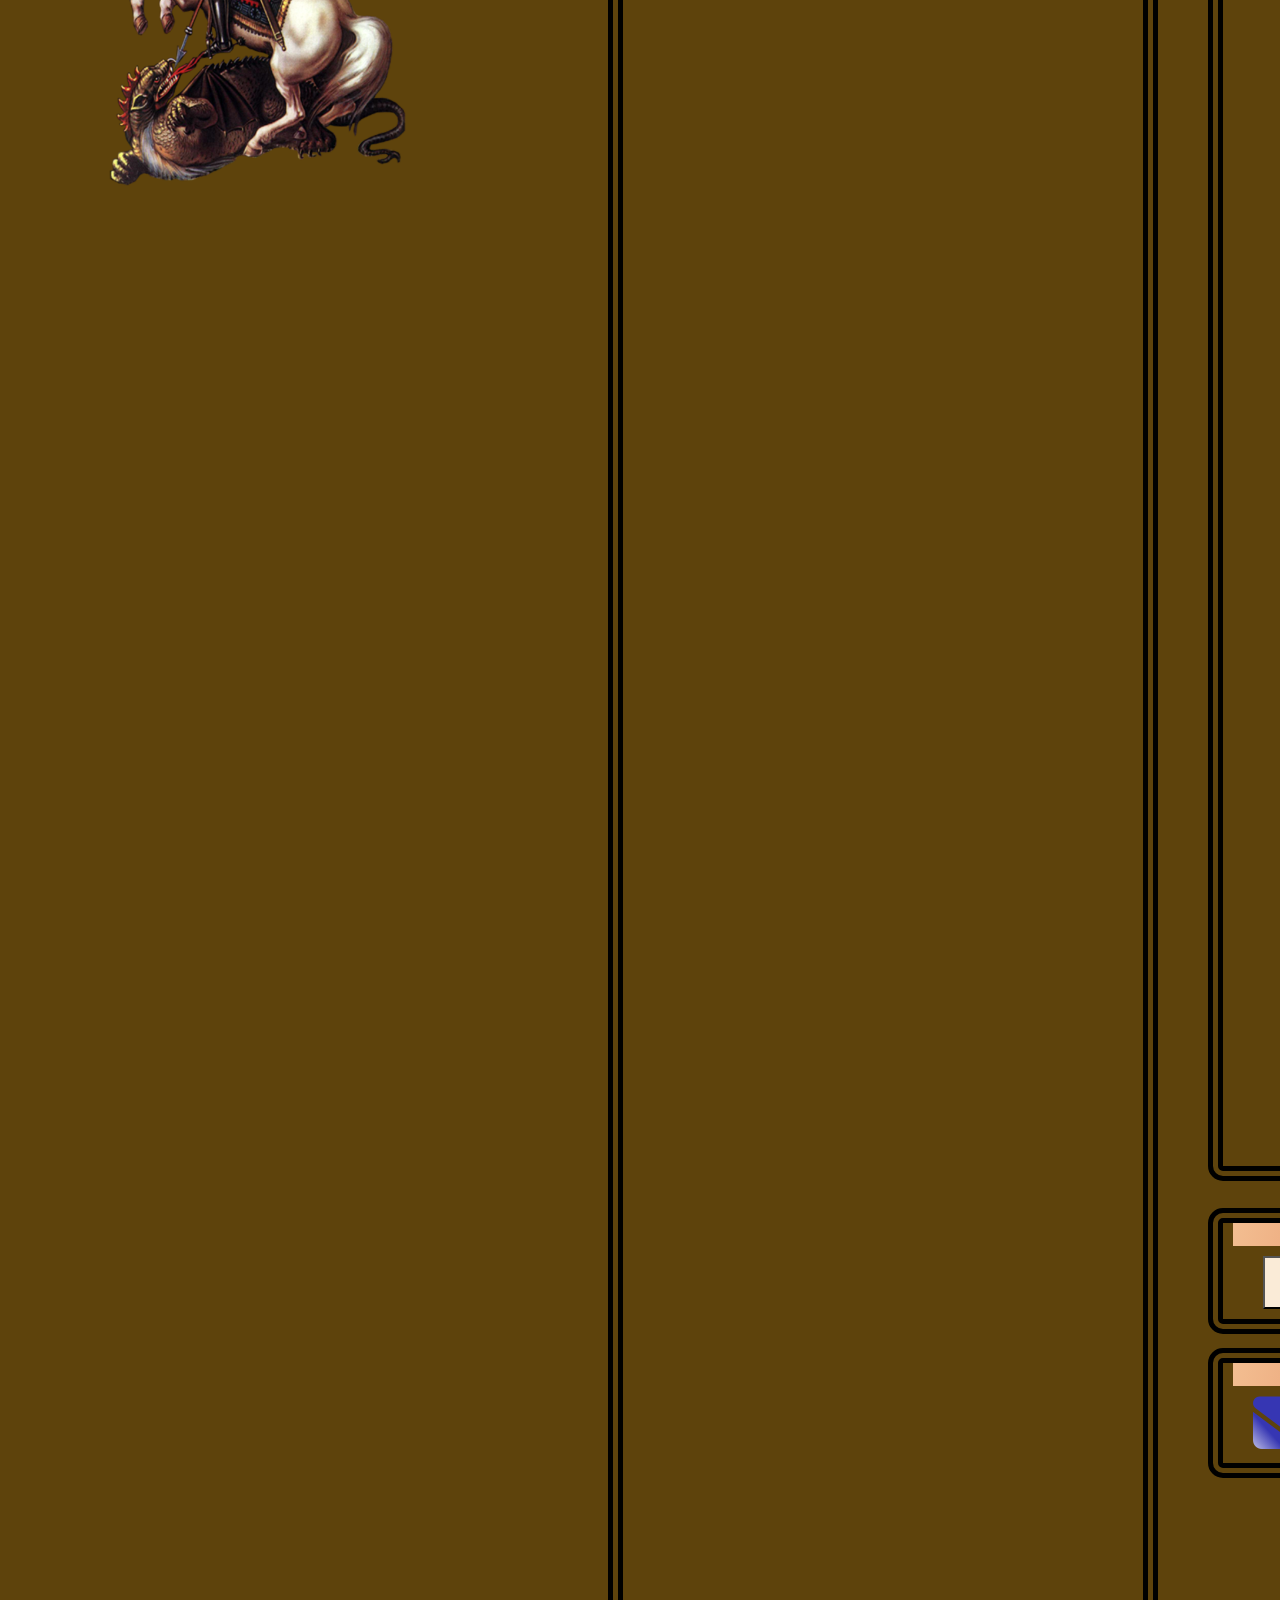
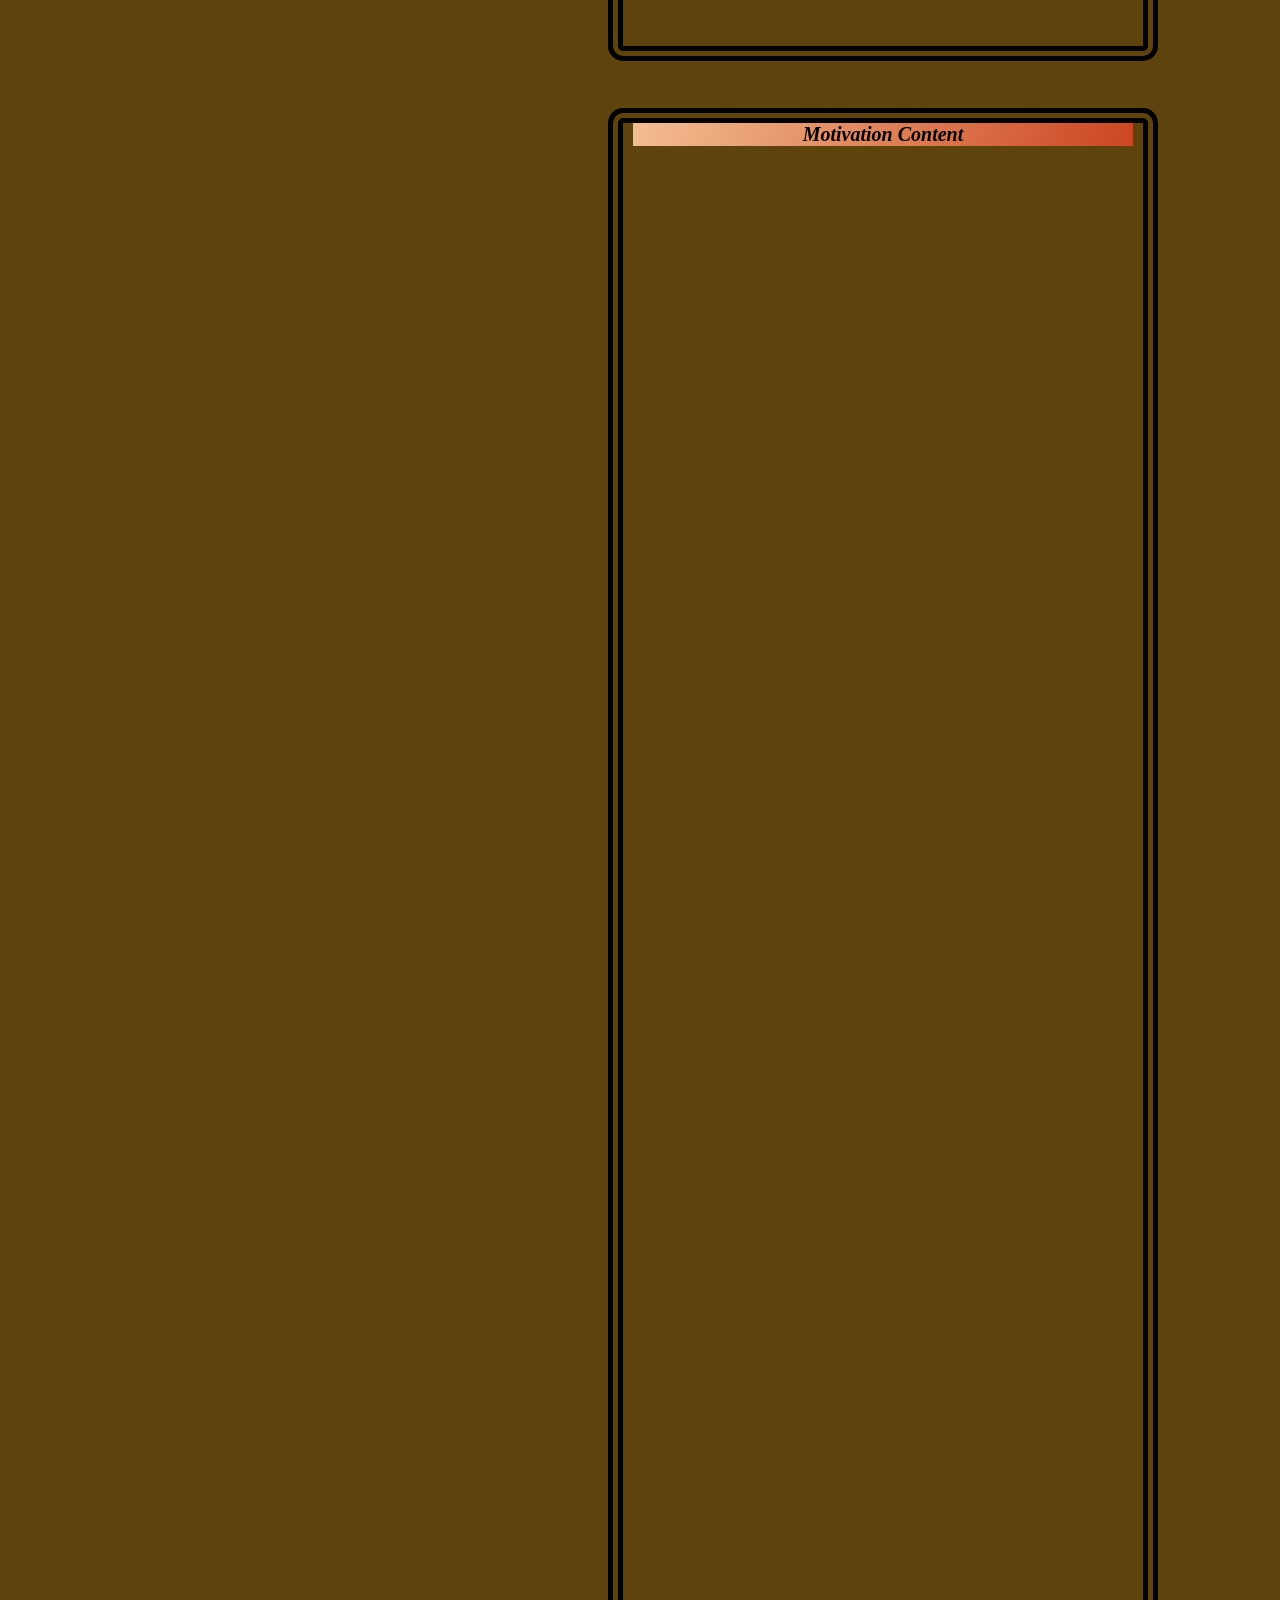
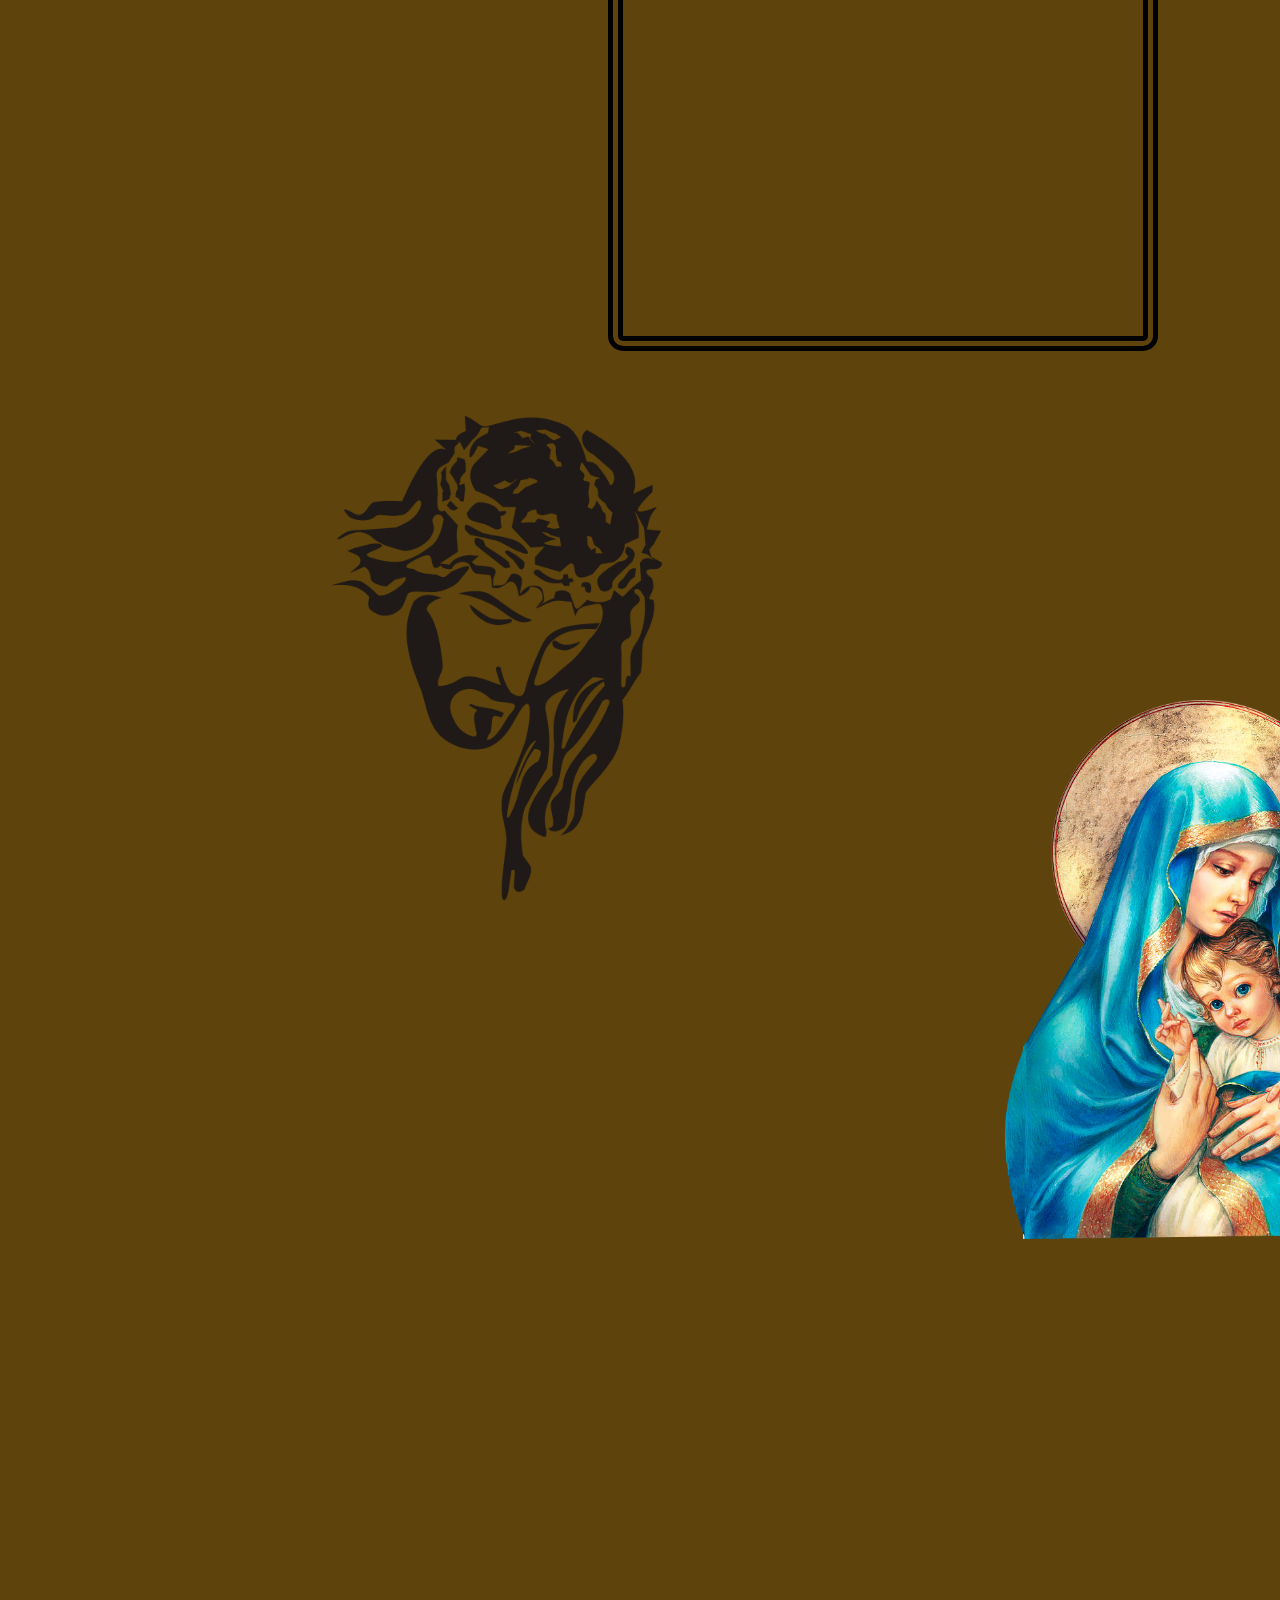
==== commit 642b7995: "Update index.html" ====
--- a/index.html
+++ b/index.html
@@ -219,7 +219,7 @@
         <div class="frame" style="margin-left: 1200px; margin-top: 750px; ">
 
             <div class="title">Stories</div>
-            <iframe width="100%" height="350" src="https://www.youtube.com/embed/96E0i1_e5kE?si=vZhI2H-r3GqtQ2Ro" frameborder="0" allow="accelerometer; autoplay; clipboard-write; encrypted-media; gyroscope; picture-in-picture" allowfullscreen></iframe>
+            <iframe width="100%" height="350" src="https://www.youtube.com/embed/SHJVTLv6iCk?si=5FtSkXAM-XLlOYdL" frameborder="0" allow="accelerometer; autoplay; clipboard-write; encrypted-media; gyroscope; picture-in-picture" allowfullscreen></iframe>
 
         </div>
 
@@ -323,4 +323,4 @@
 
     </div>
 </body>
-</html>+</html>
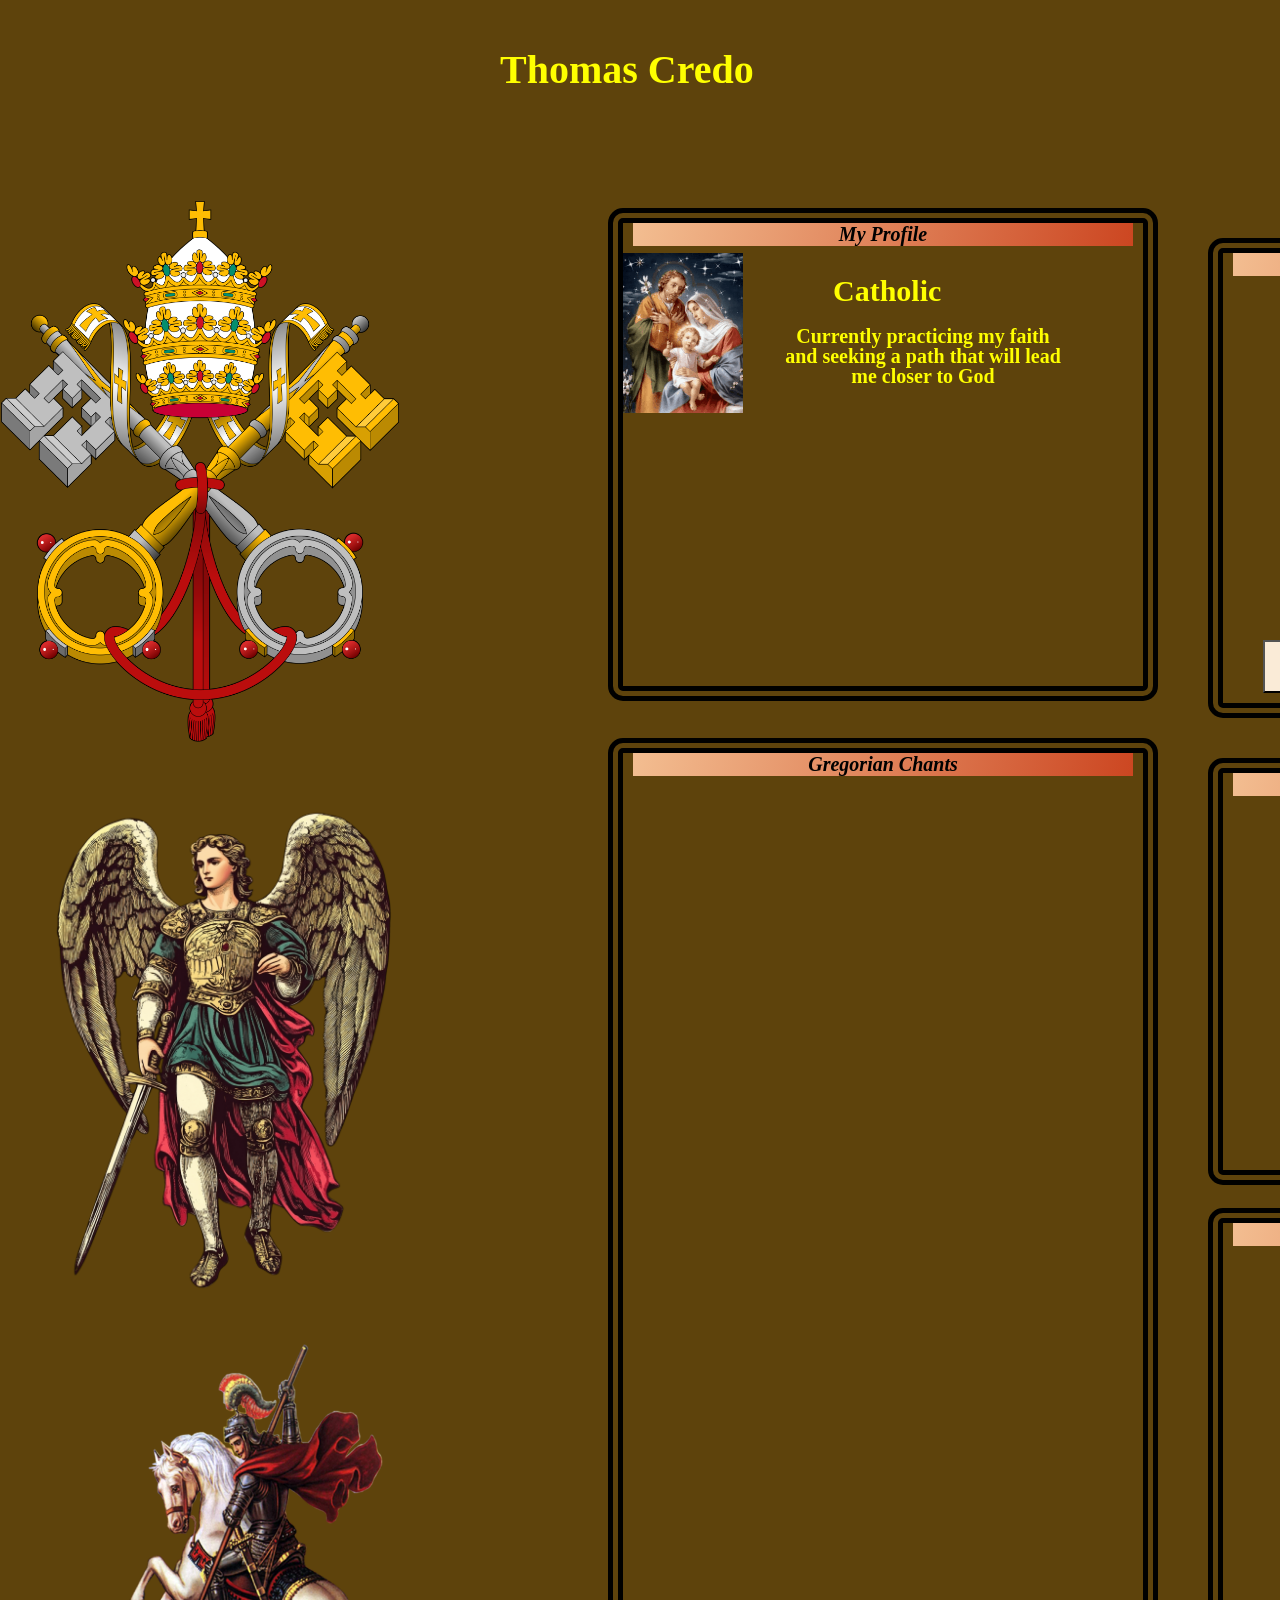
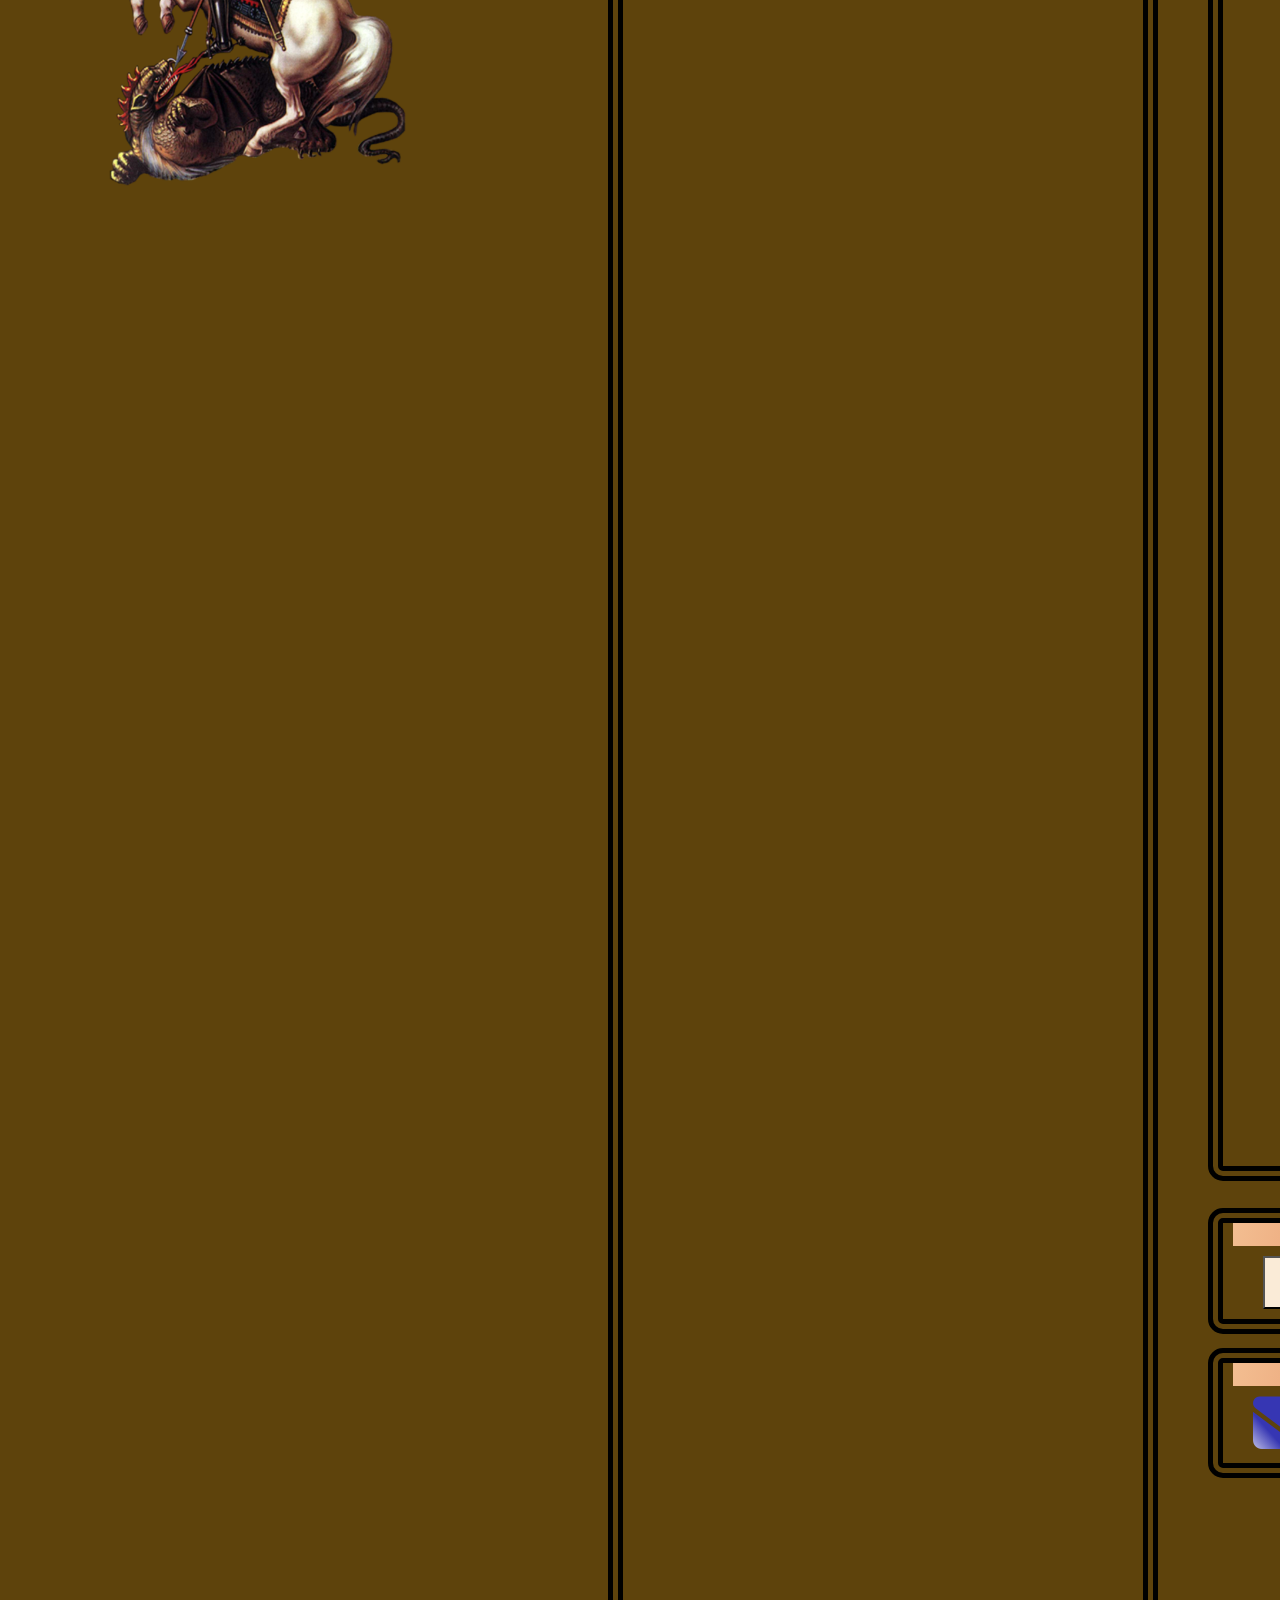
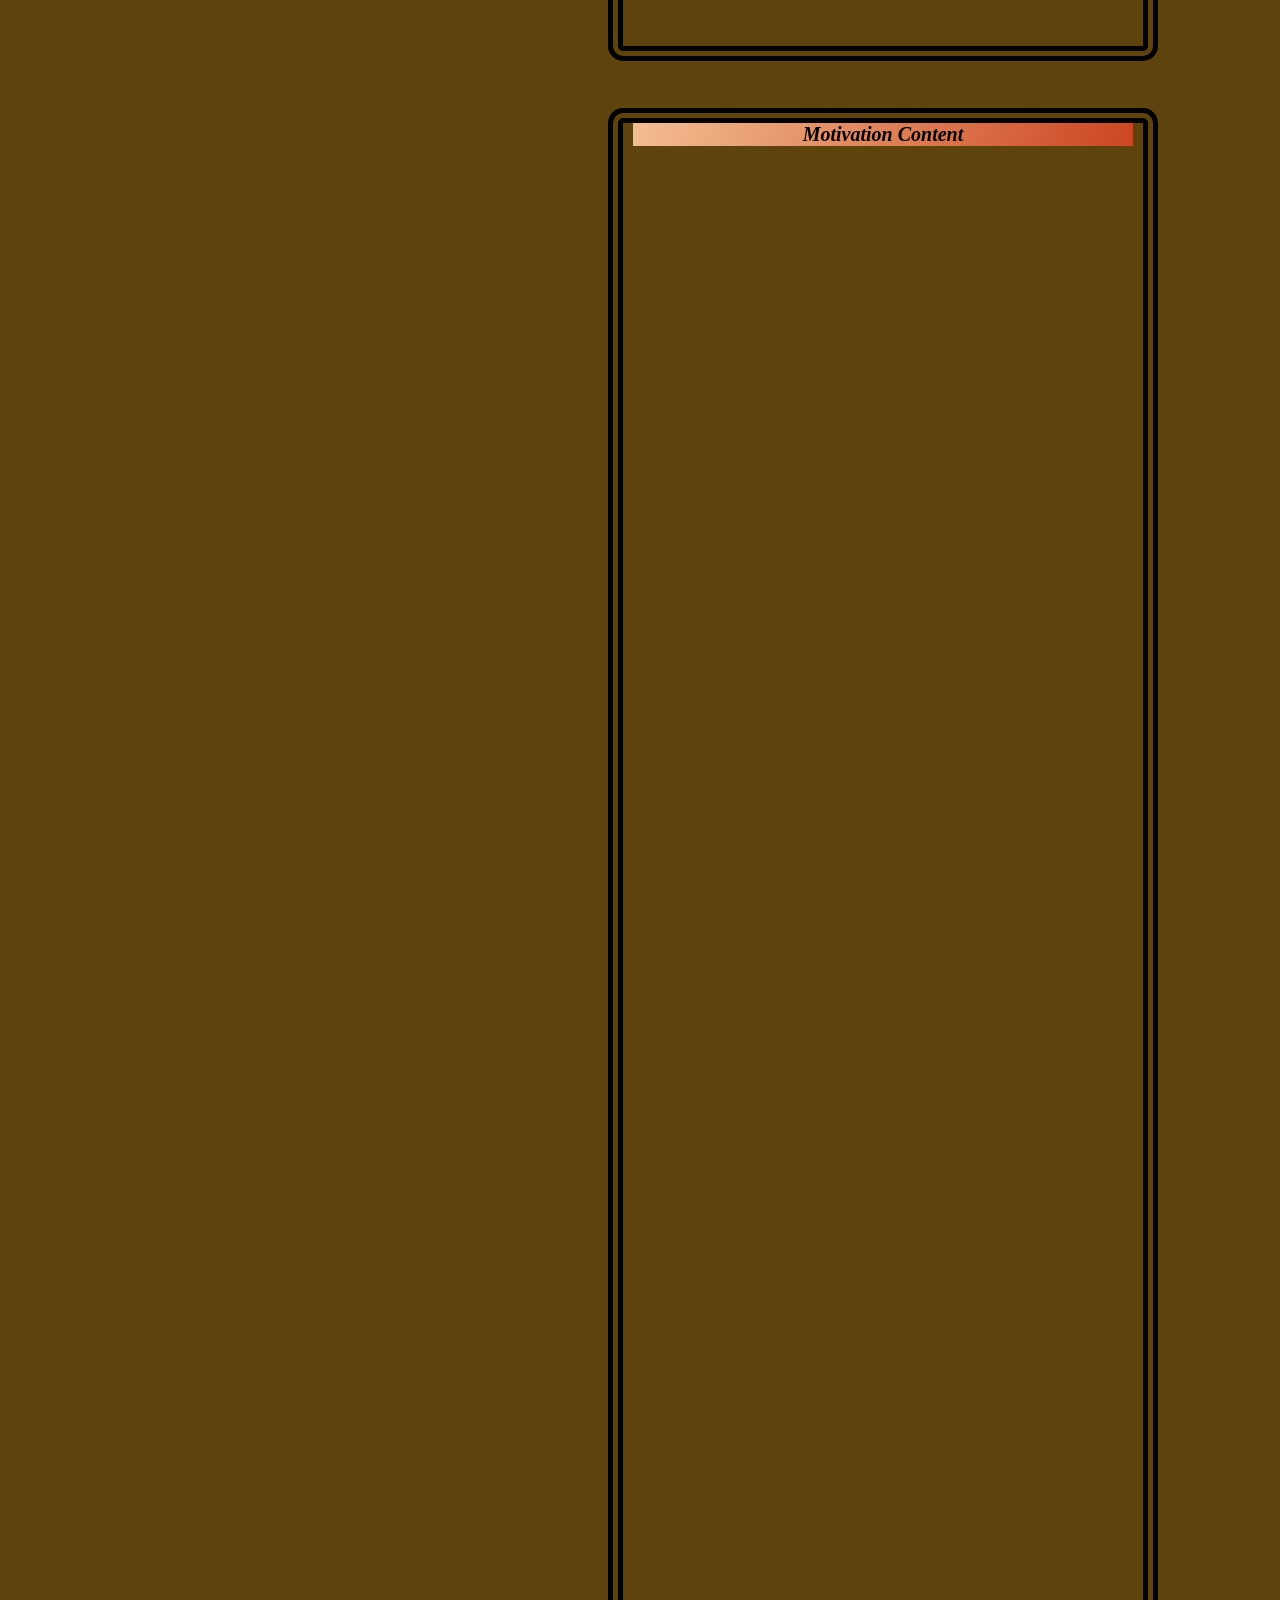
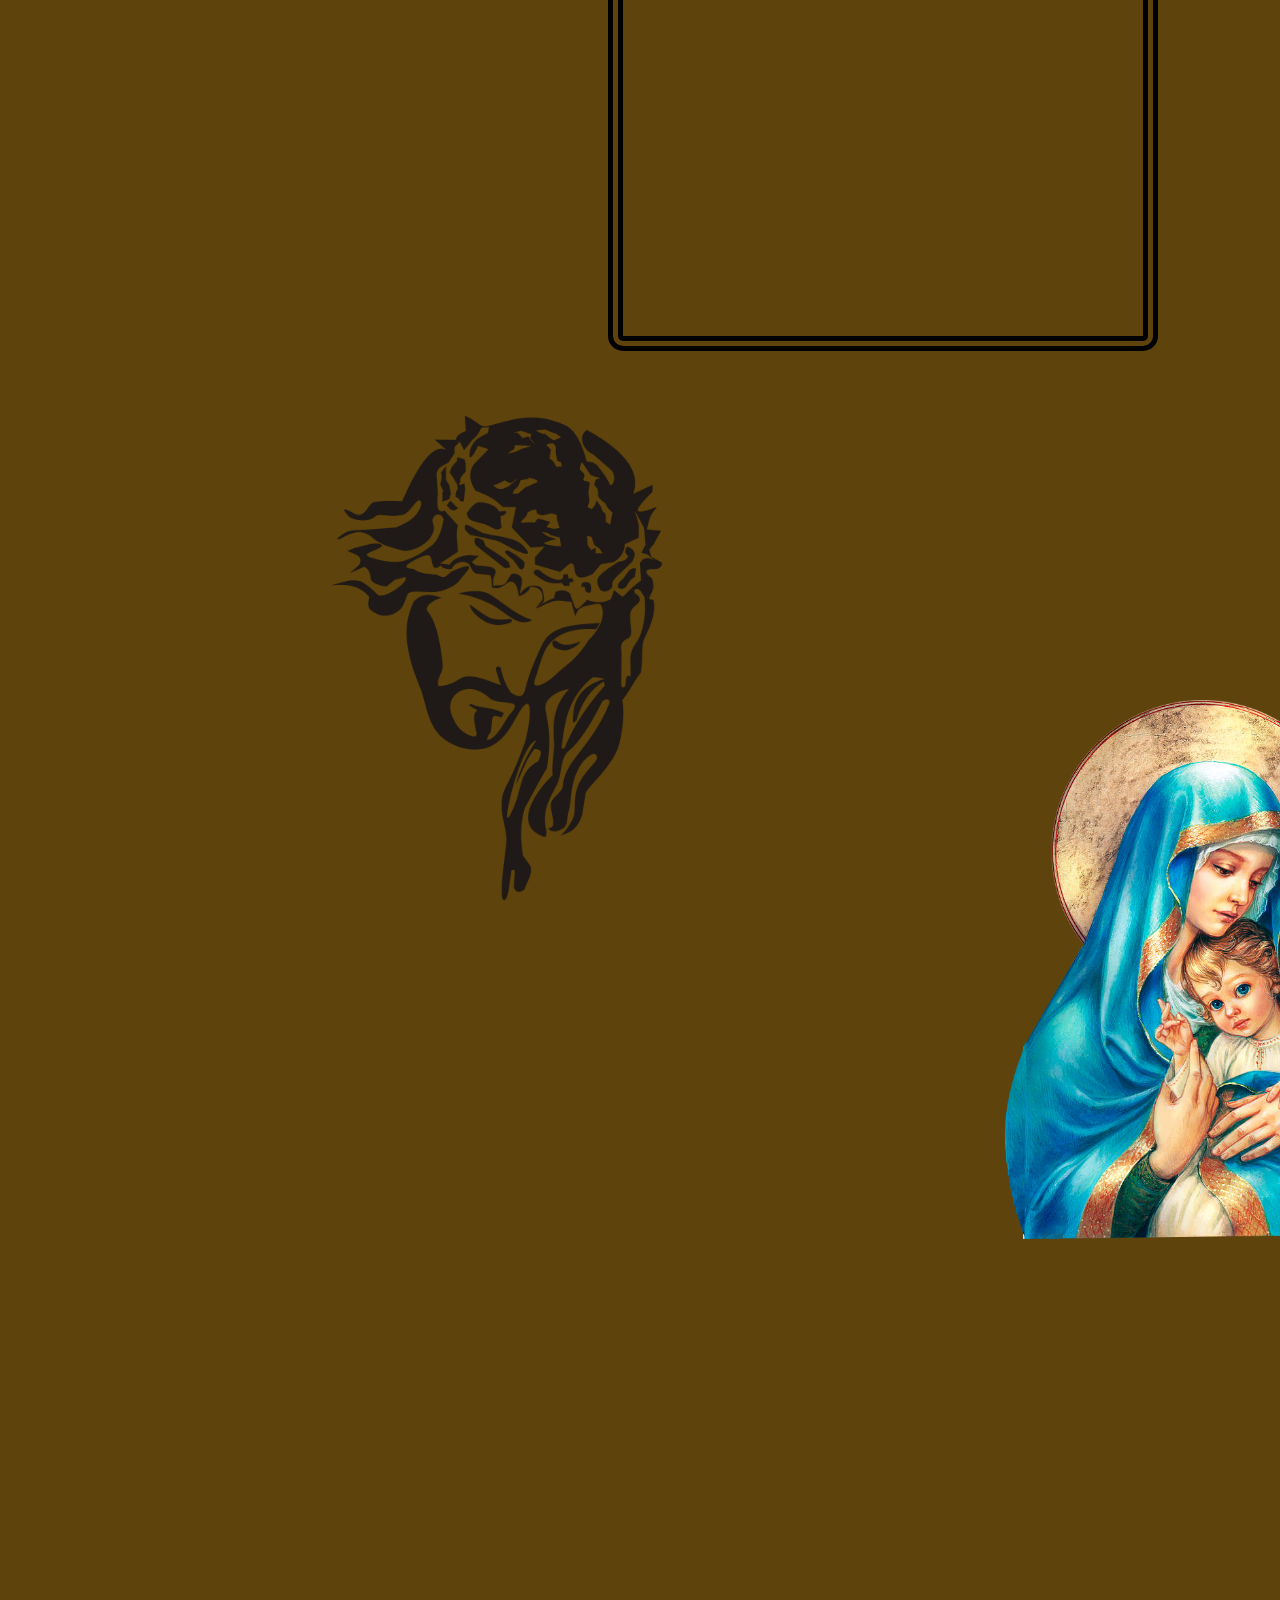
==== commit 42501901: "Add files via upload" ====
--- a/index.html
+++ b/index.html
@@ -25,6 +25,7 @@
     <title>Home Page </title>
 </head>
 <body>
+  
 
     <!-- The Page username -->
     <h1 style="top: 50px; margin: auto 300px; position: absolute; font-size: 40px">Thomas Credo</h1>
@@ -150,8 +151,8 @@
                 <img src="Images/Snap_2I6WW2GAP71679842799.gif" alt="Holy Family gif" style="margin-top:30px;">
             </div>
         </div>
-
-        <div class="frame" style="margin-left: 1200px; margin-top: 300px; ">
+        <!-- Prayer Frame -->
+        <div class="frame" style="margin-left: 1200px; margin-top: 230px; height:430px;">
 
             <div class="title">Prayer</div>
 
@@ -160,9 +161,16 @@
                     frameborder="0"
                     allowfullscreen>
             </iframe>
-        </div>
-
-        <!-- Prayer Frame -->
+            <button id="PrayerPage" style=" font-family: 'Bungee Shade', cursive;  width:450px;
+              margin-left:30px;background-color:antiquewhite;  color:cadetblue,blue,coral; font-size:35px ;margin-top:0px;
+                " hover="transform: scale(0.15);">
+                Click For More
+            </button>
+
+
+        </div>
+
+
         <!-- Gregorian Chants Frame -->
         <div class="frame" style=" margin-left: 600px; margin-top:730px; ">
 
@@ -287,10 +295,12 @@
               margin-left:30px;background-color:antiquewhite;  color:cadetblue,blue,coral; font-size:35px ;margin-top:0px;
                " hover="transform: scale(0.15);">
                 Go to next Page
+
+
             </button>
 
             <!--Link external JavaScript file-->
-            <script src="js files/script.js"></script>
+            <!--<script src="js files/script.js"></script>-->
         </div>
 
 
@@ -320,7 +330,8 @@
             </a>
         </div>
 
-
+        <!--Link external JavaScript file-->
+        <script src="js files/script.js"></script>
     </div>
 </body>
-</html>
+</html>
--- a/css files/style.css
+++ b/css files/style.css
@@ -28,11 +28,6 @@
 
 .container {
     position: relative;
- /*   display: flex;
-    justify-content: space-around;
-    top: 0px;
-    left: 0px;*/
-    /*height:500px;*/
 }
 .frame  {
     width: 500px;
@@ -148,4 +143,7 @@
 
     .container .youtube:hover {
         transform: scale(1.15);
-    }+    }
+
+
+
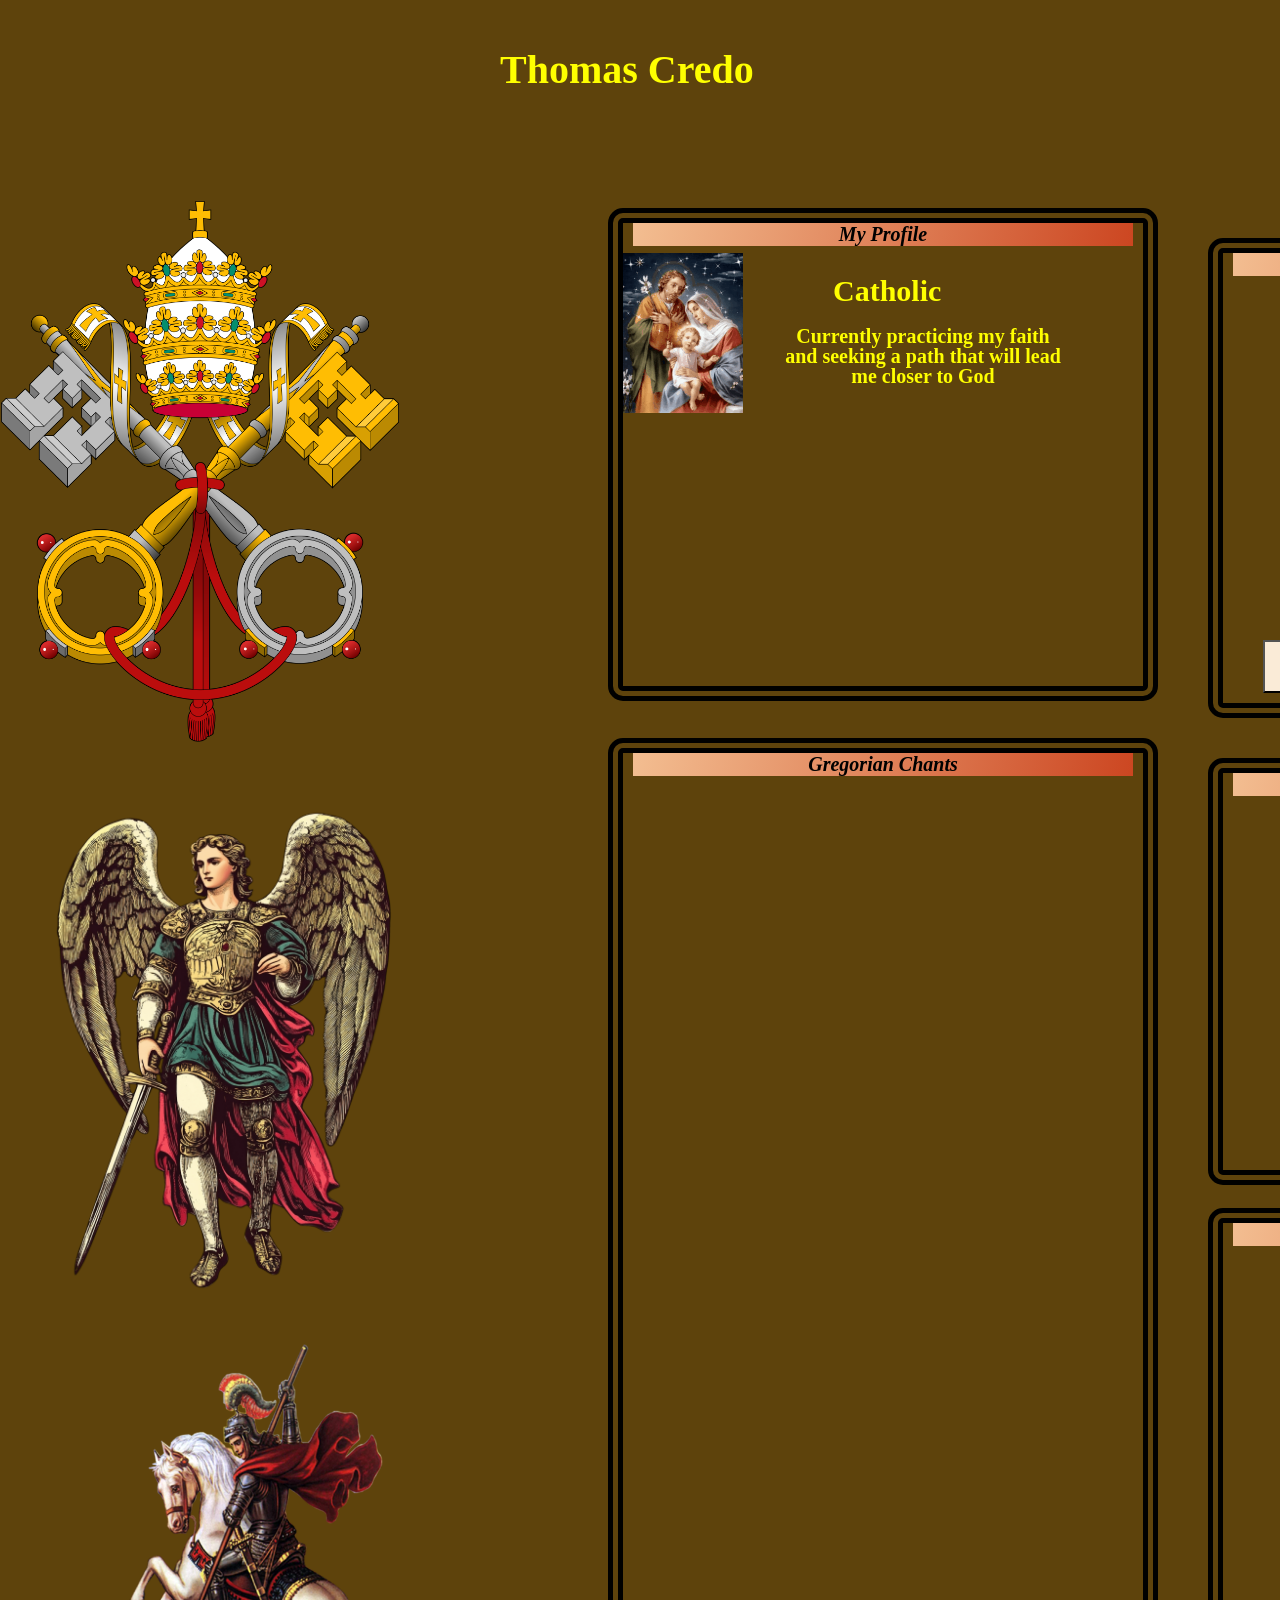
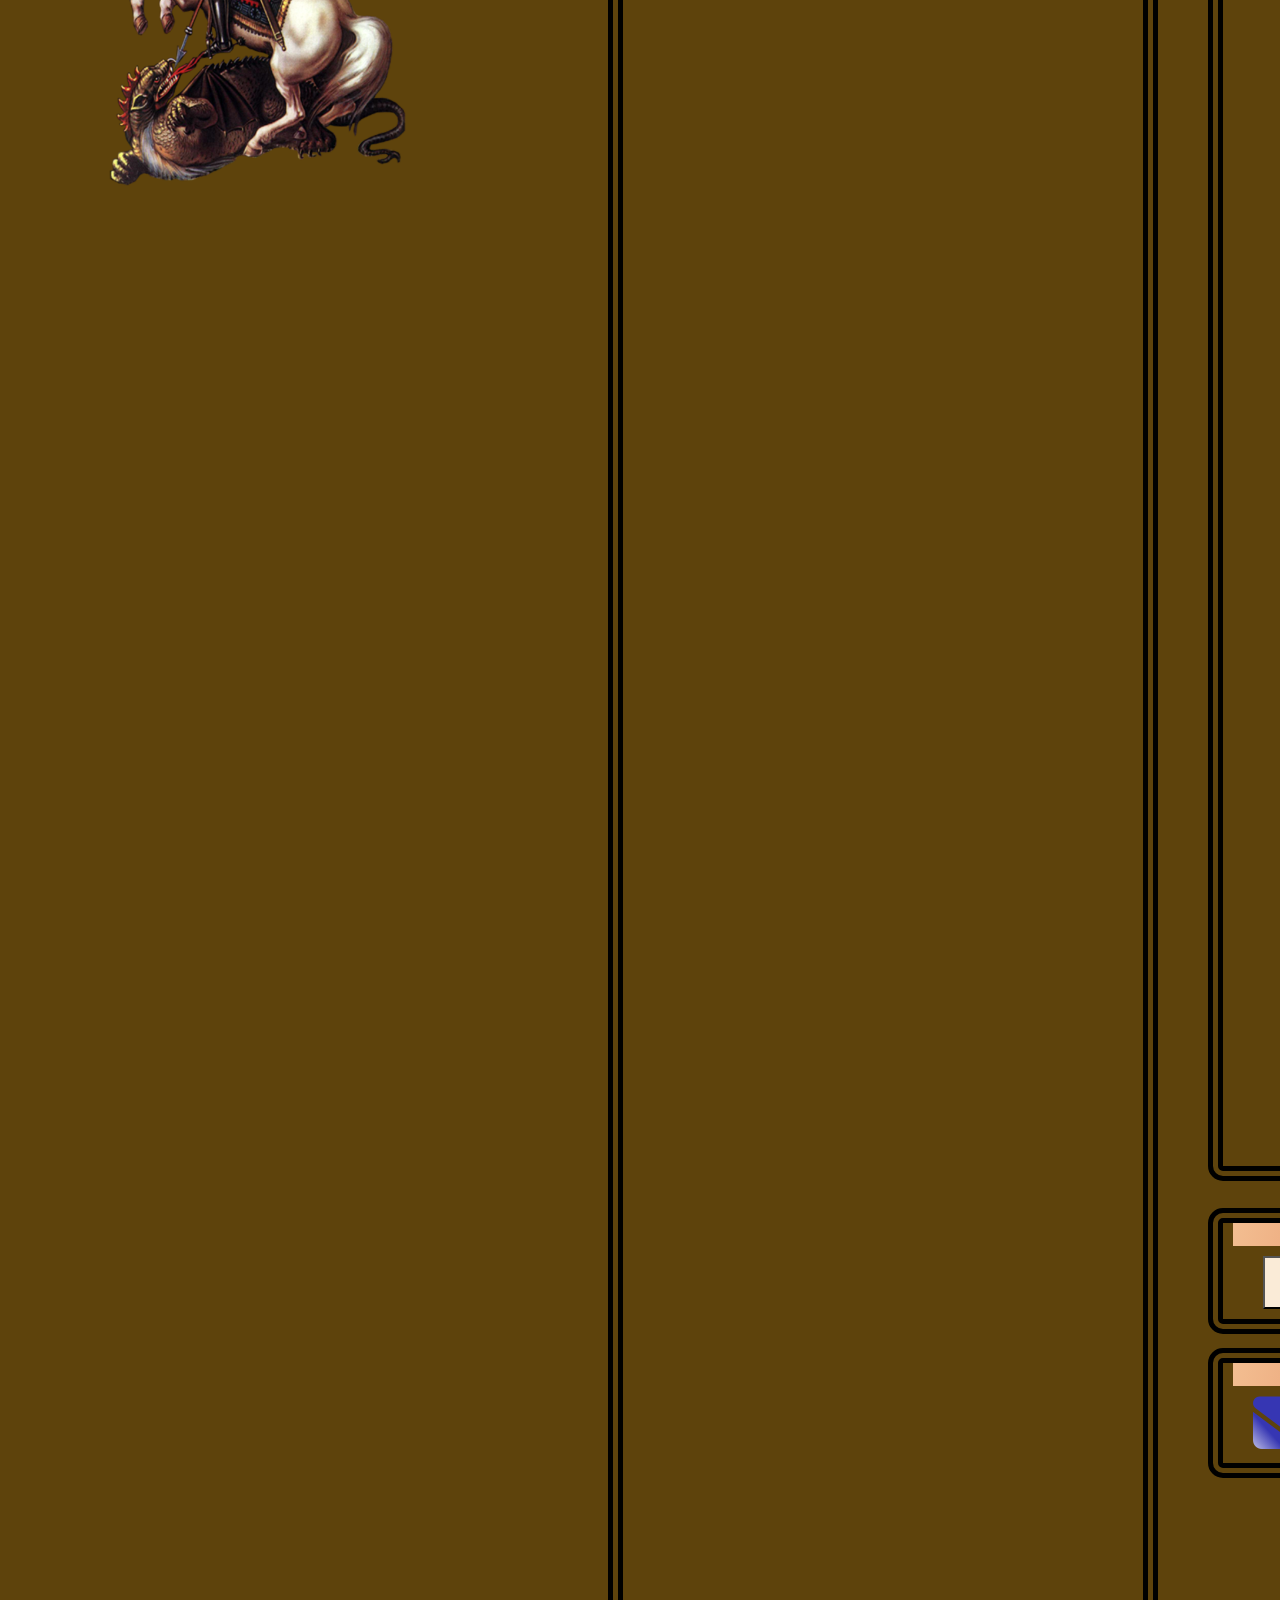
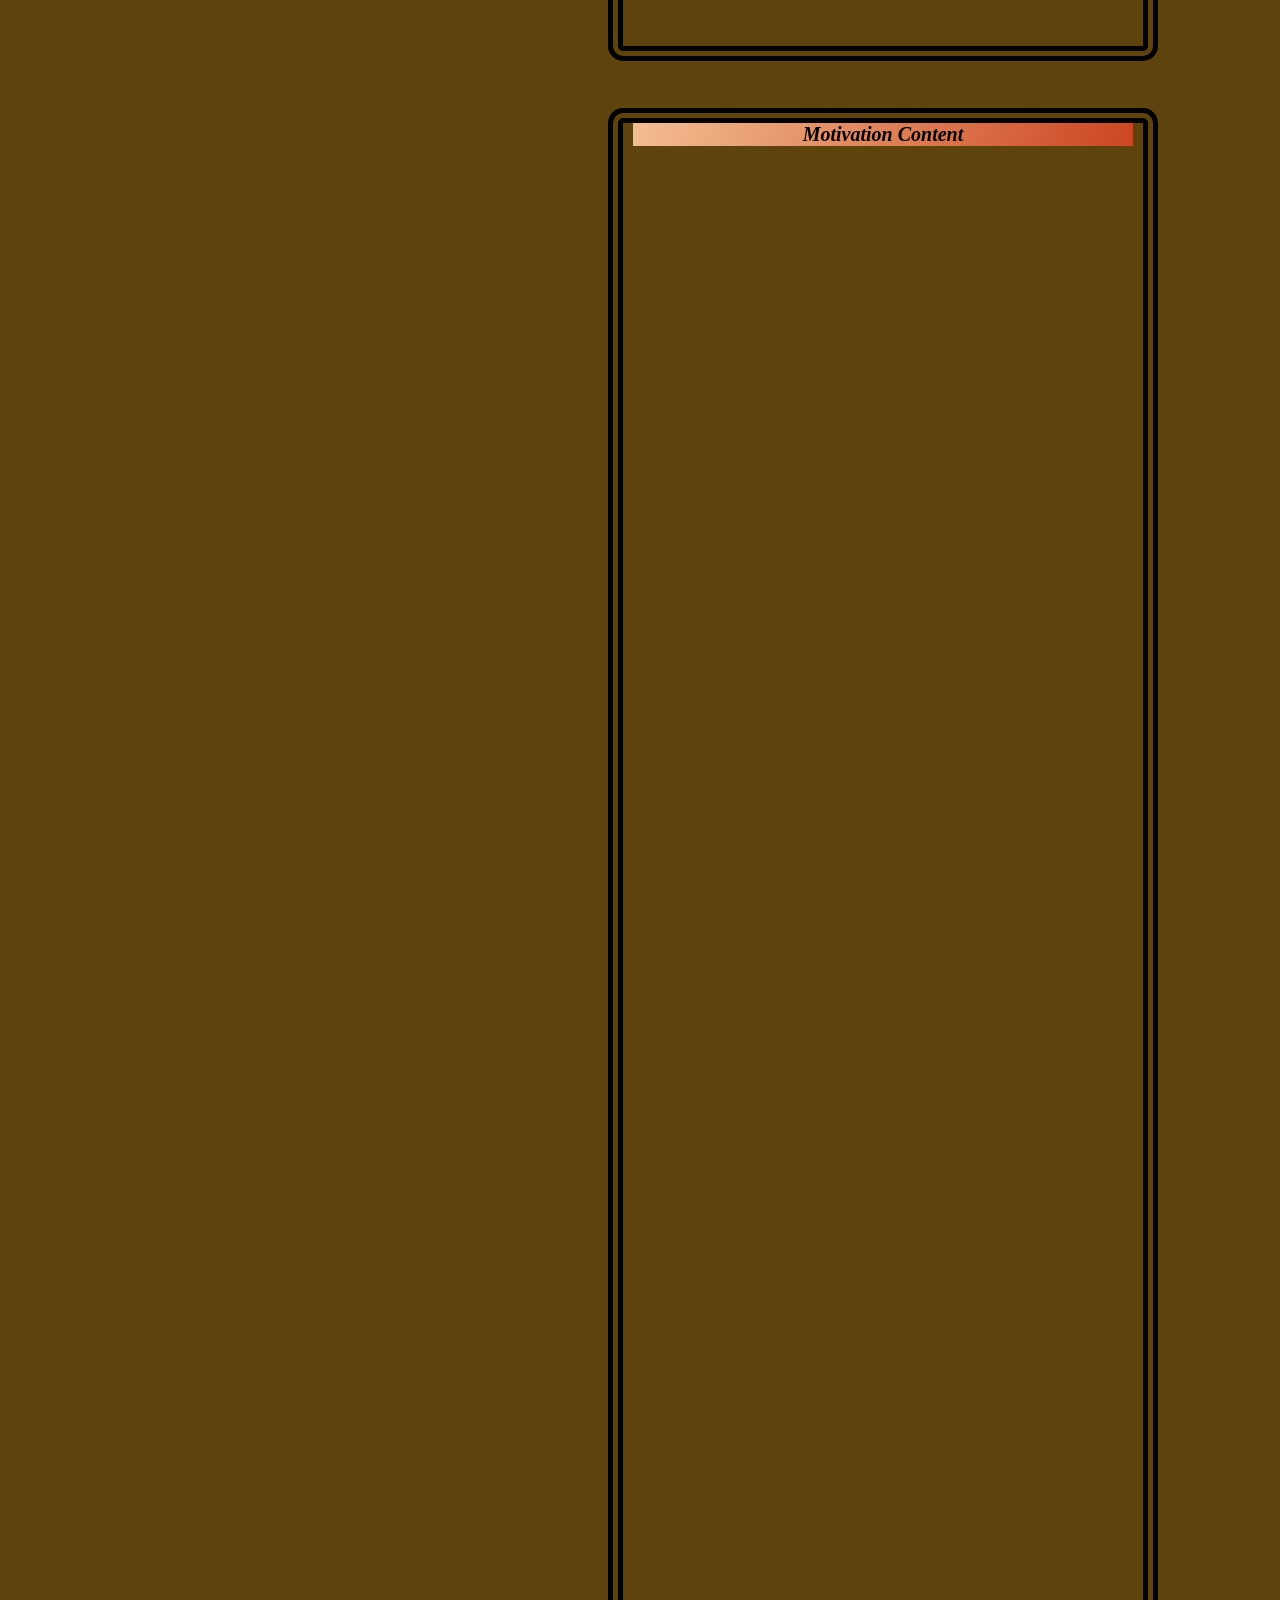
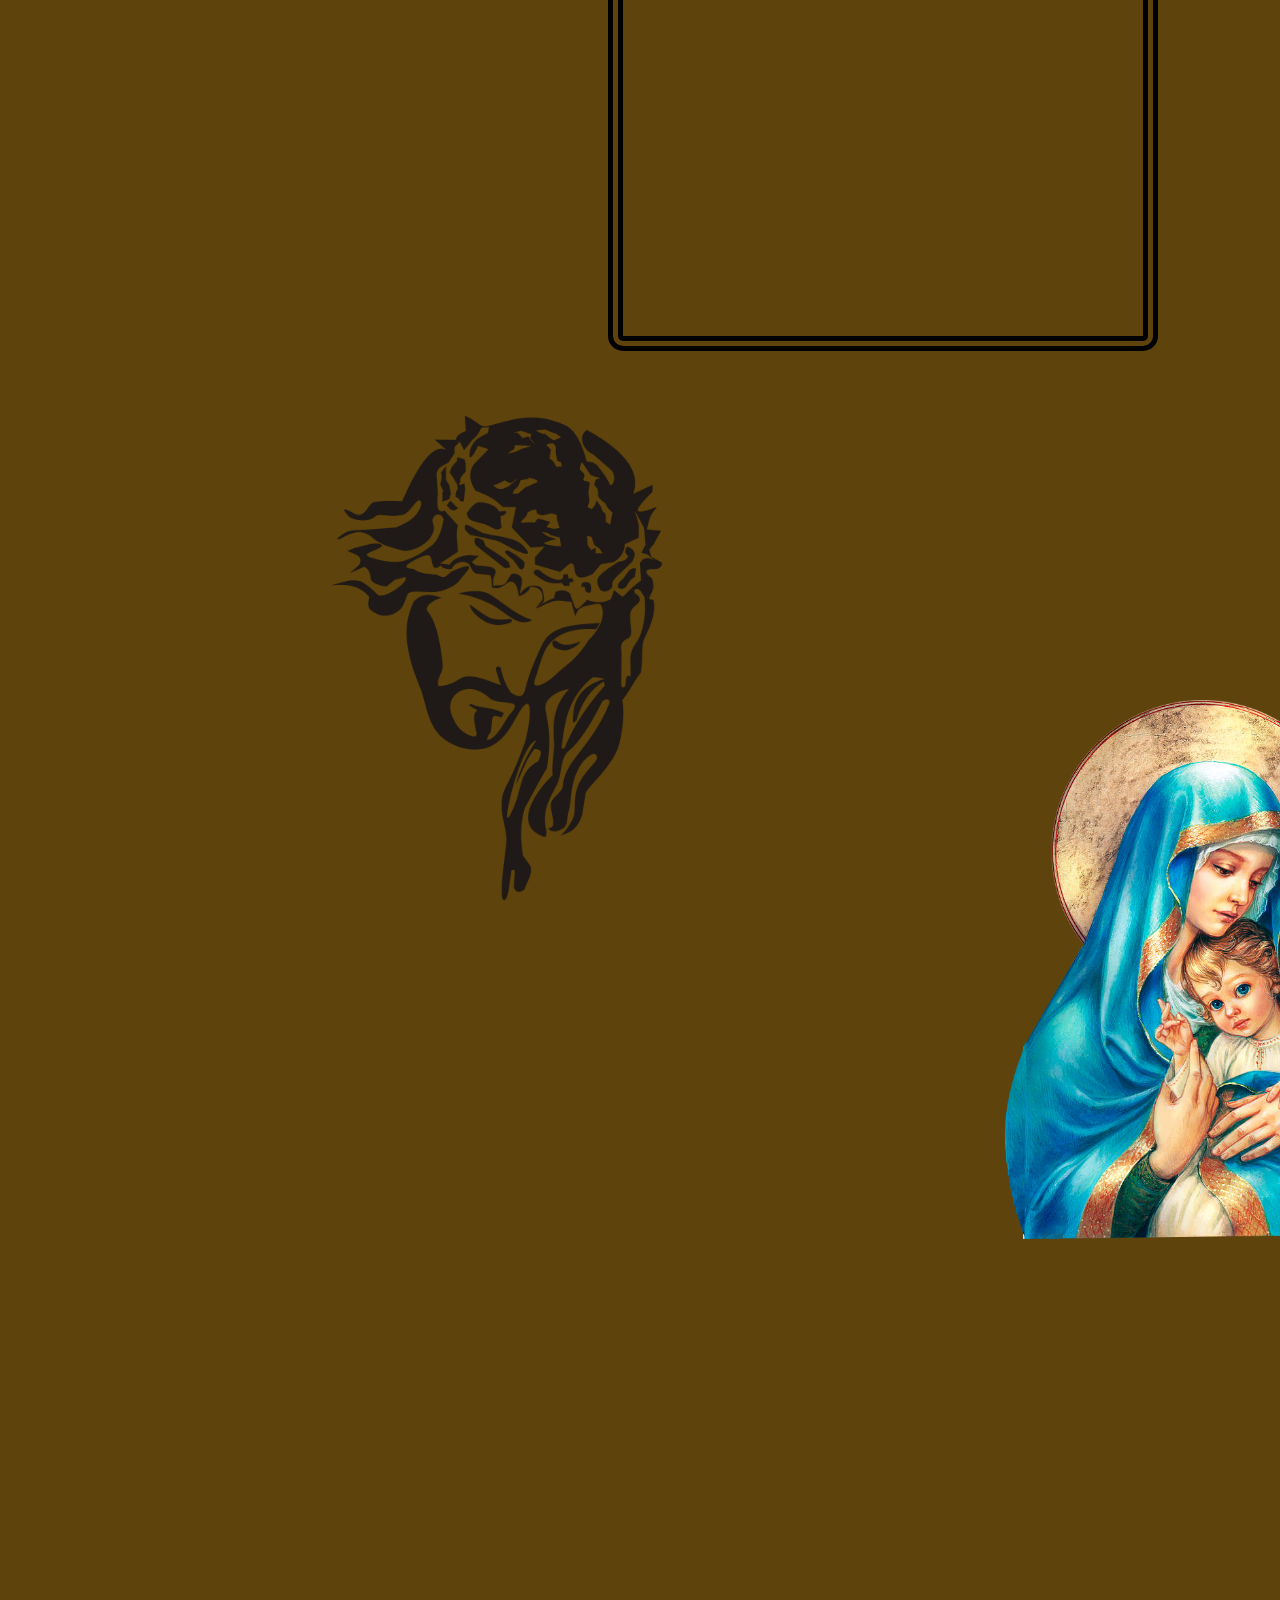
==== commit 9bf3adba: "Update index.html" ====
--- a/index.html
+++ b/index.html
@@ -23,6 +23,9 @@
     <!-- <meta name="viewport" content="width=device-width, initial-scale=0.0">-->
 
     <title>Home Page </title>
+
+    <!-- Fav icon logo -->
+ <link rel="icon" type="image/png" href="Images/Thomas Credo.png">
 </head>
 <body>
   
@@ -334,4 +337,4 @@
         <script src="js files/script.js"></script>
     </div>
 </body>
-</html>+</html>
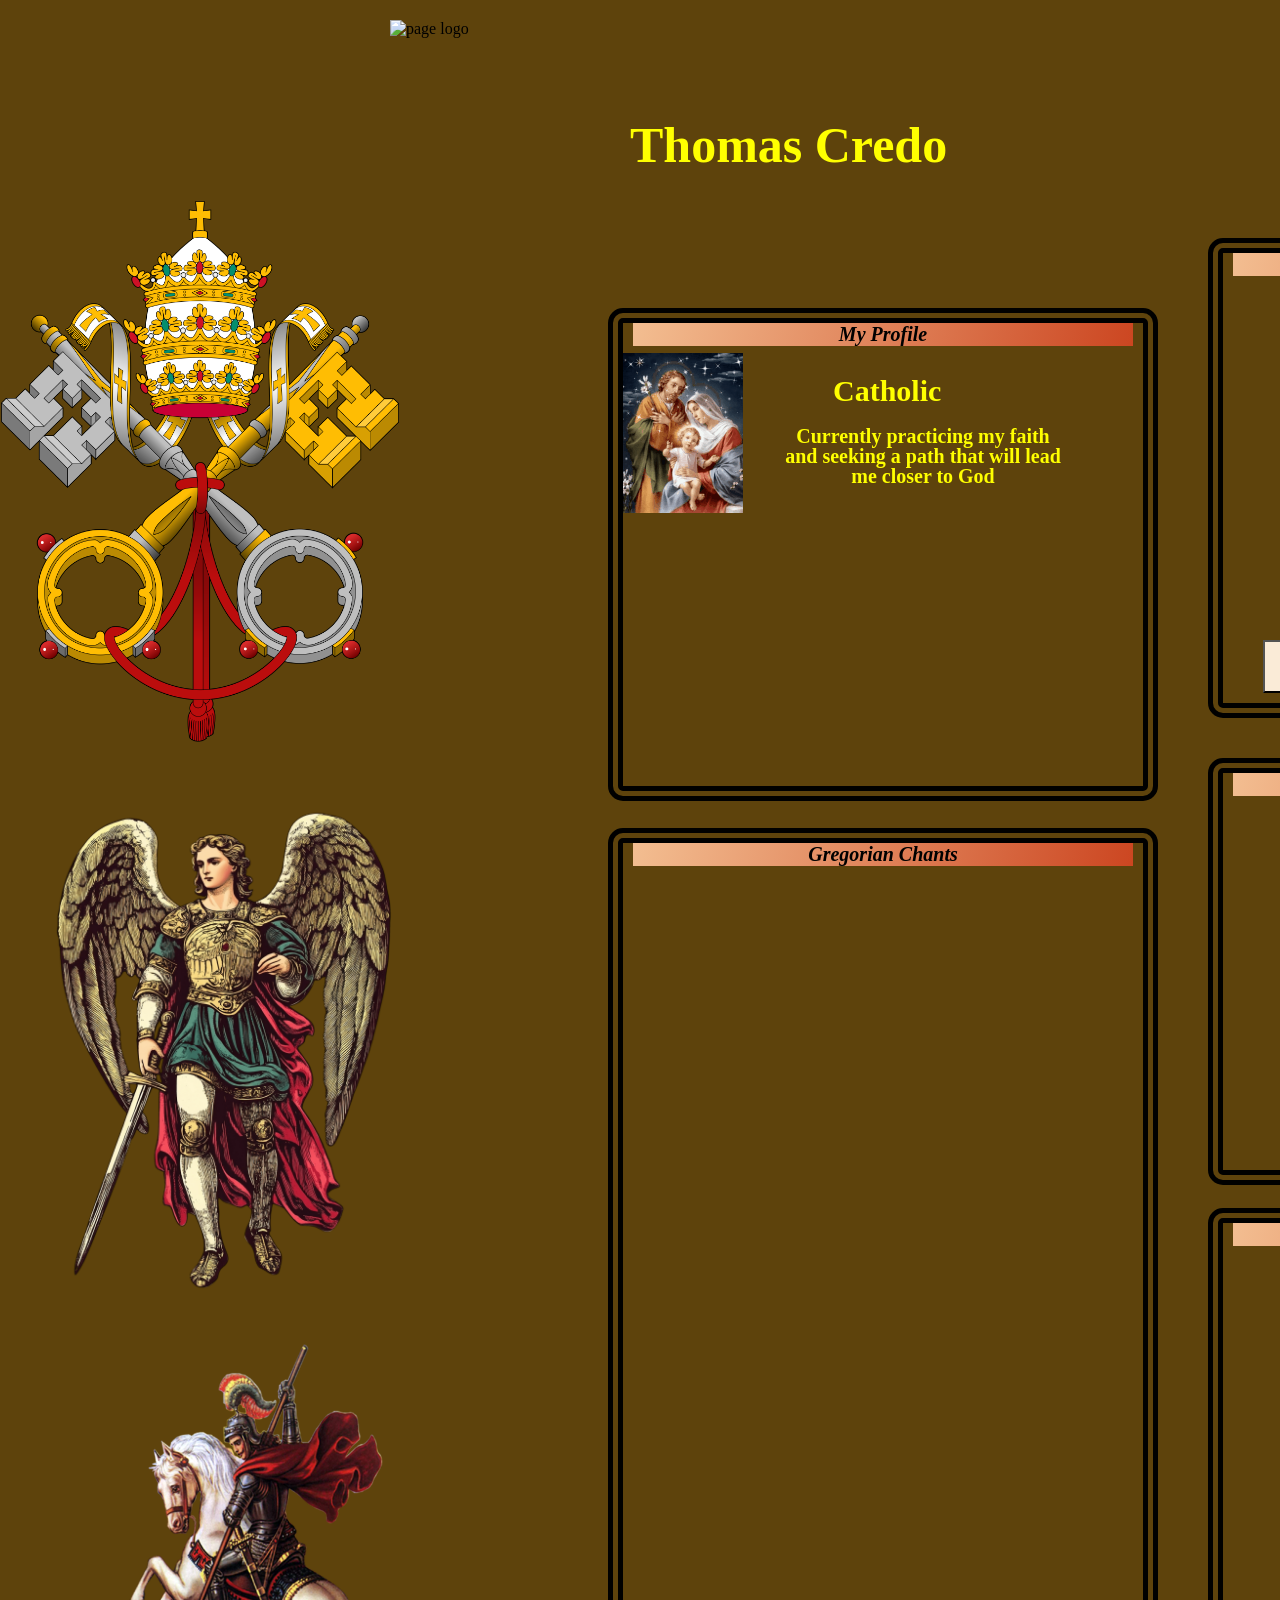
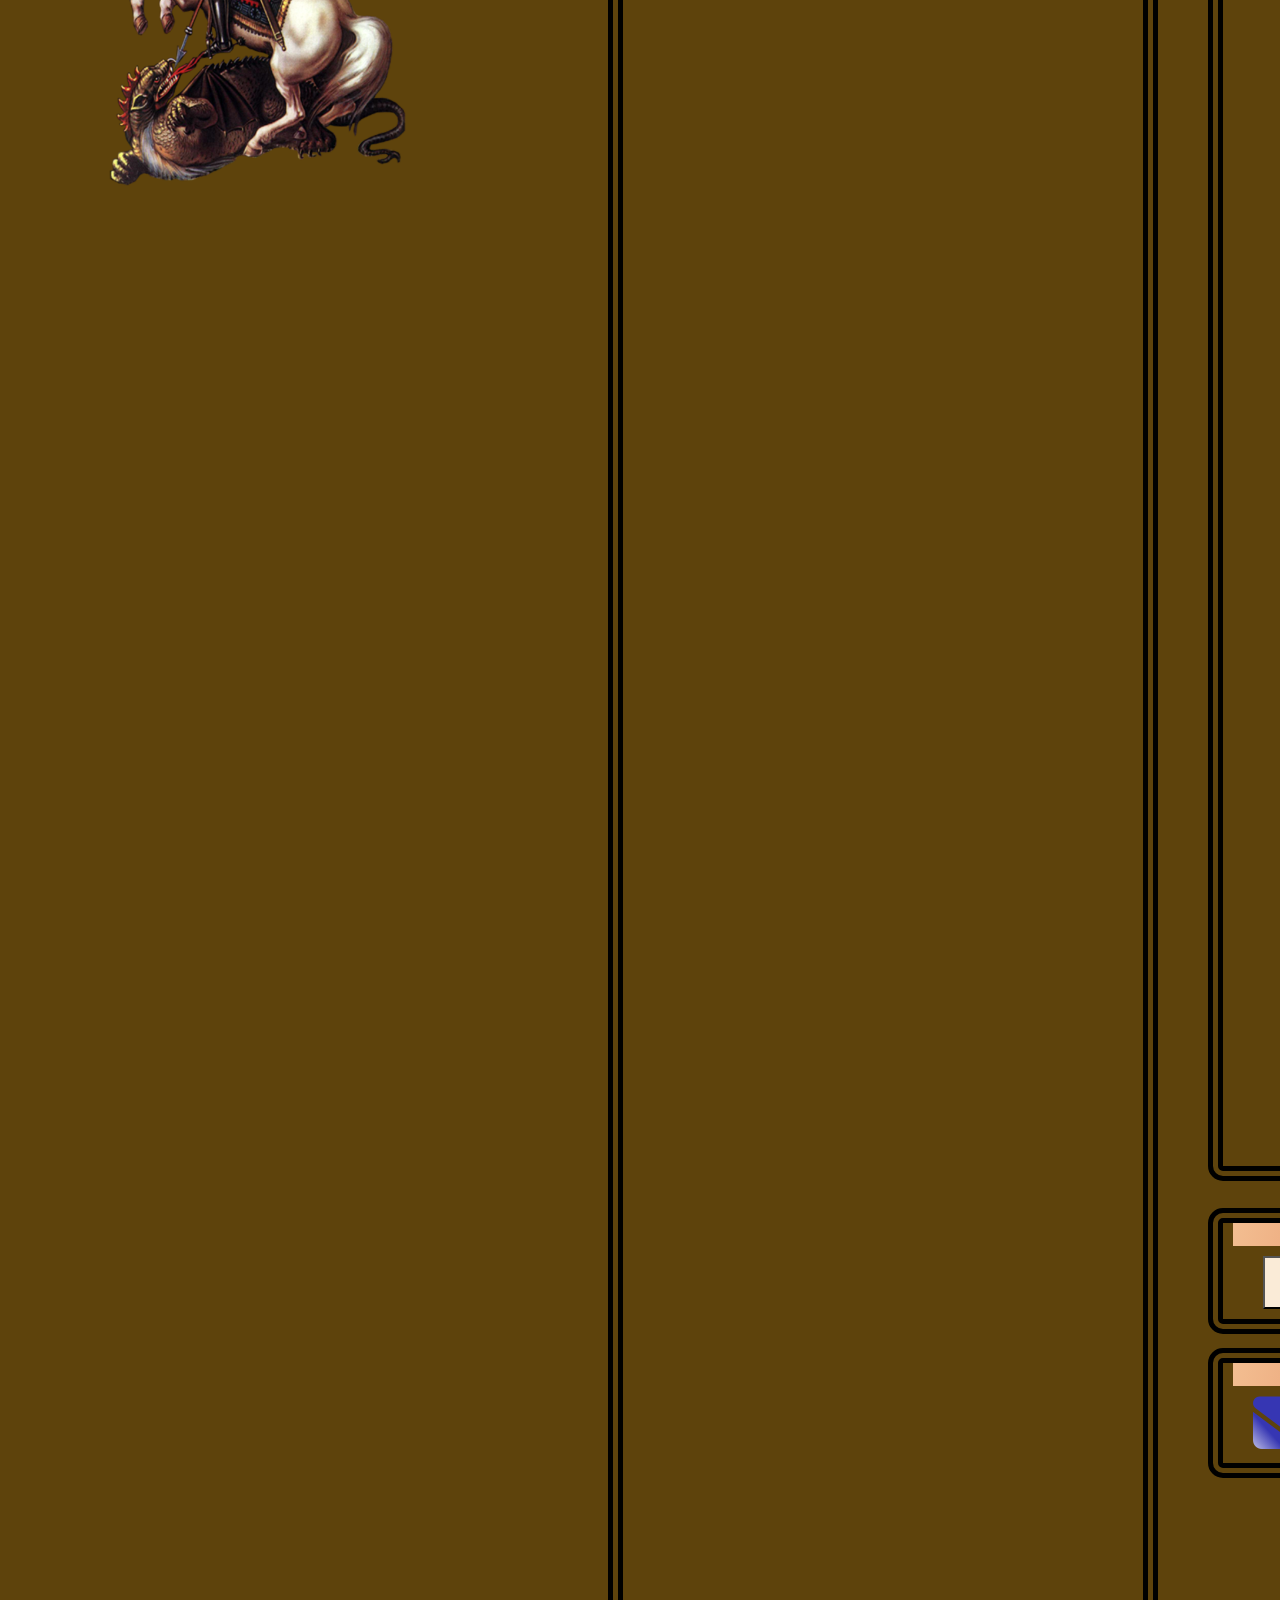
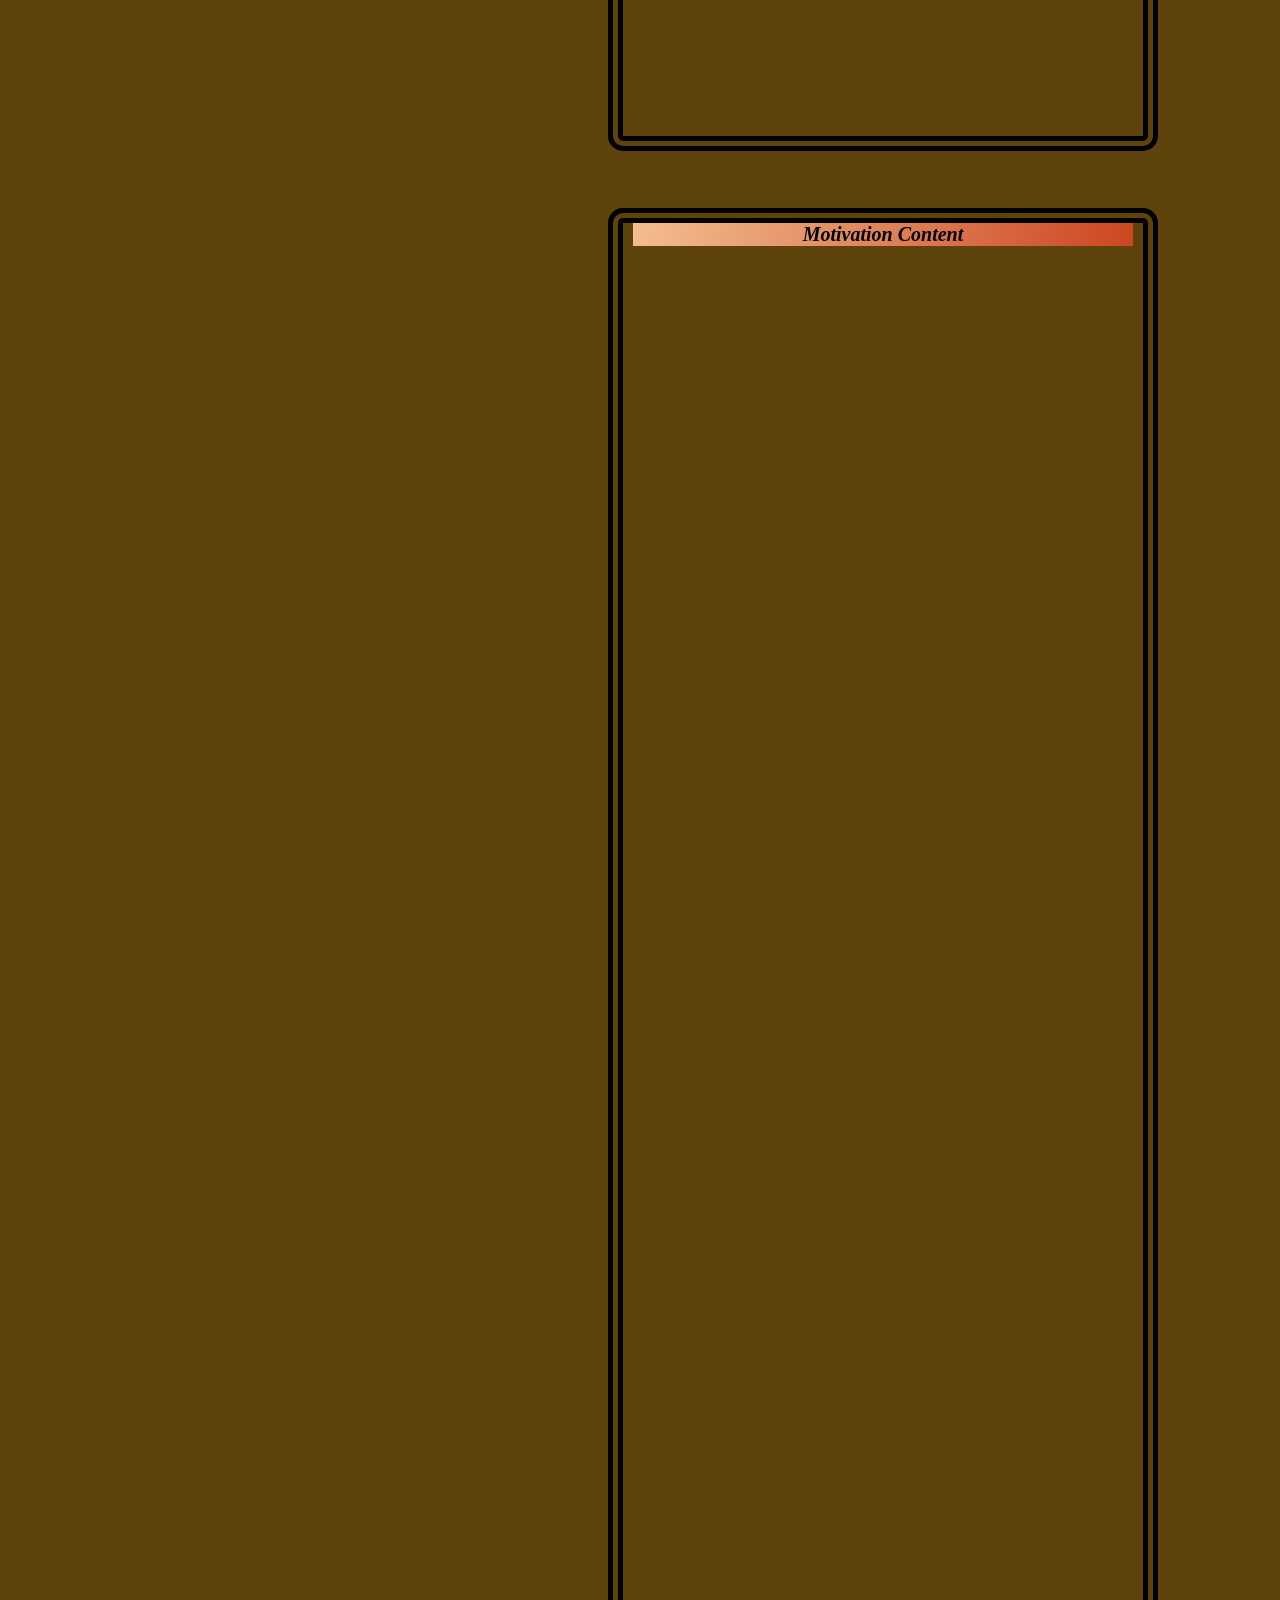
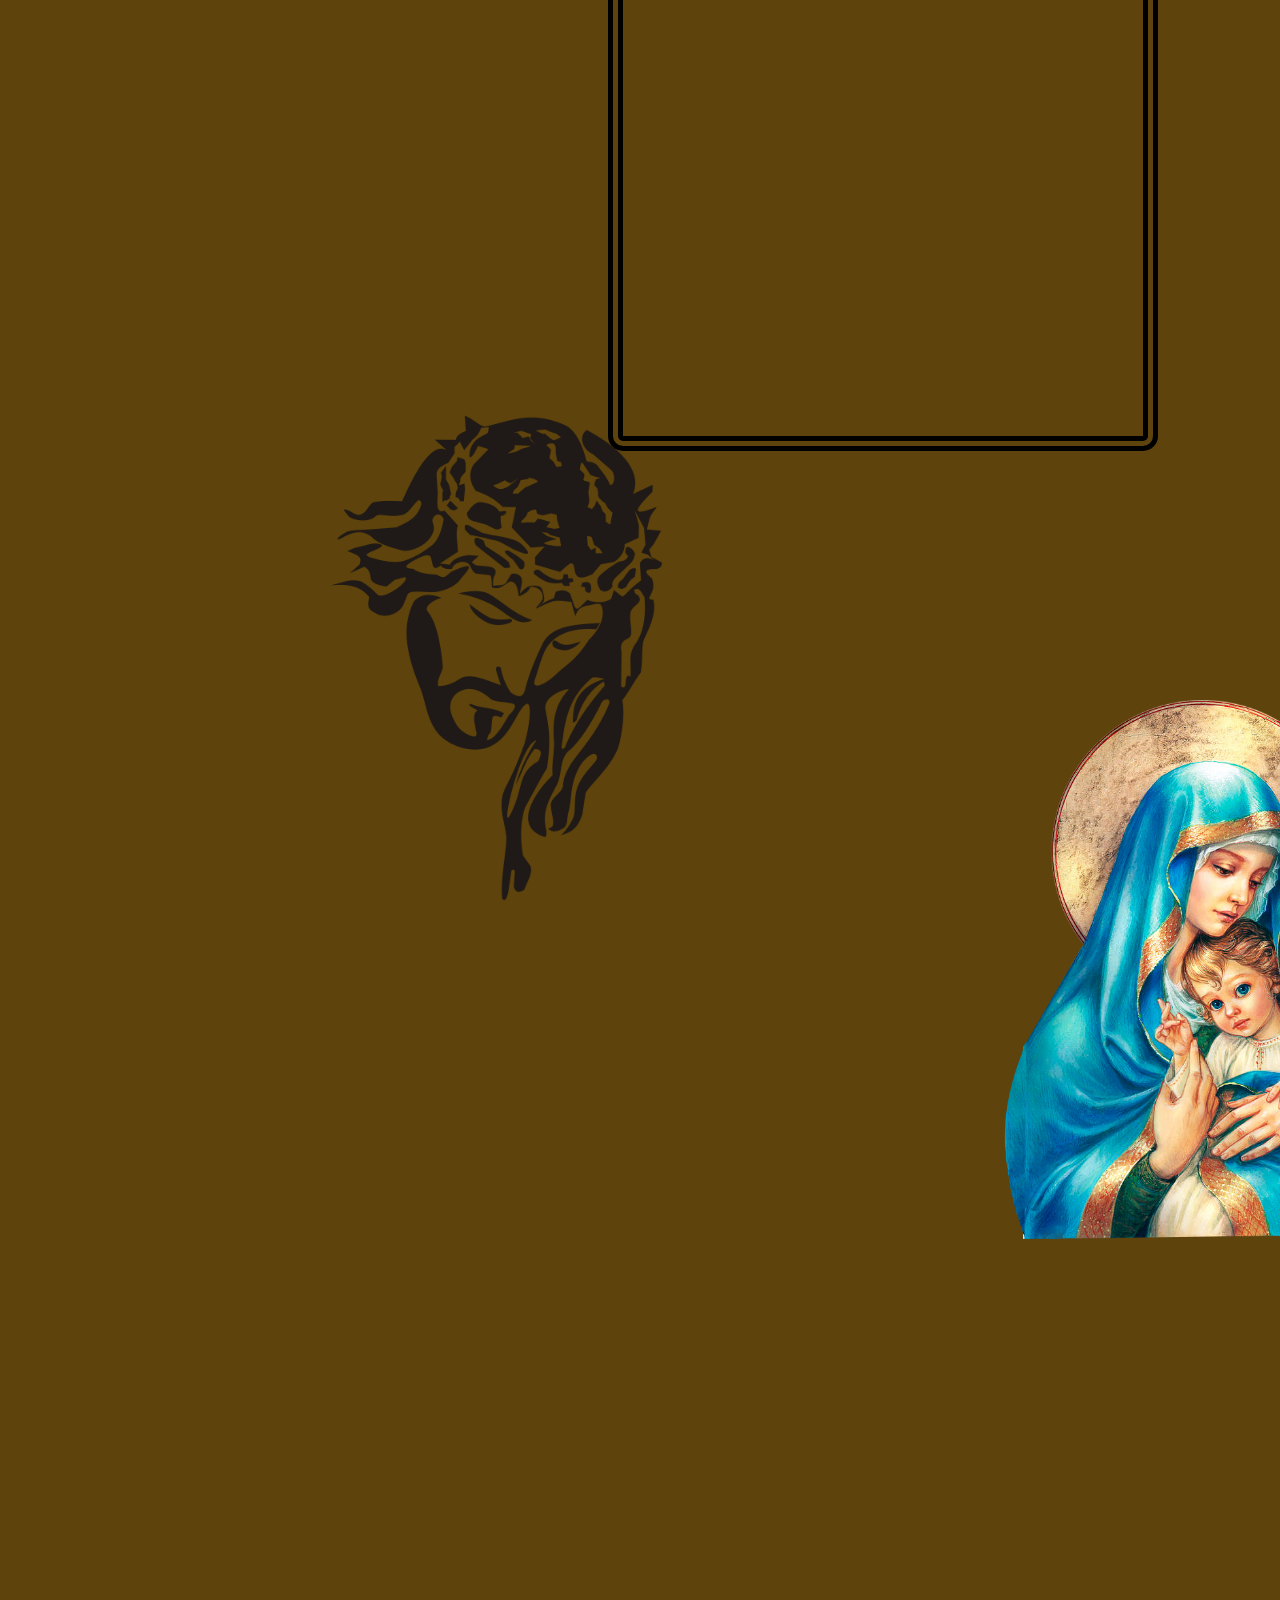
==== commit 40d2a563: "Add files via upload" ====
--- a/index.html
+++ b/index.html
@@ -24,17 +24,24 @@
 
     <title>Home Page </title>
 
-    <!-- Fav icon logo -->
- <link rel="icon" type="image/png" href="Images/Thomas Credo.png">
+   <!-- Fav icon logo -->
+    <link rel="icon" type="image/png" href="Images/Thomas Credo (9).png">
+
 </head>
 <body>
-  
+
 
     <!-- The Page username -->
-    <h1 style="top: 50px; margin: auto 300px; position: absolute; font-size: 40px">Thomas Credo</h1>
+    <h1 style="top: 100px; margin: 20px 430px; position: absolute; font-size: 50px">Thomas Credo</h1>
 
 
     <!-- images -->
+    <div class="image-profileFrame">
+        <img src="Images/Thomas Credo (9).png" alt="page logo"
+             style="display: block; margin: 20px 390px; width: 270px; ">
+
+    </div>
+
     <div class="image-profileFrame">
         <img src="Images/IMG_0975.jpg" alt="Catholic Flag icon"
              style="display:block; margin:200px auto; width:400px;">
@@ -127,7 +134,7 @@
 
     <!-- Profile Frame -->
     <div class="container">
-        <div class="frame" style="margin-left:600px; margin-top:200px;">
+        <div class="frame" style="margin-left:600px; margin-top:300px;">
             <div class="title">My Profile</div>
             <h1 style="margin-top:10px;">Catholic </h1>
 
@@ -175,7 +182,7 @@
 
 
         <!-- Gregorian Chants Frame -->
-        <div class="frame" style=" margin-left: 600px; margin-top:730px; ">
+        <div class="frame" style=" margin-left: 600px; margin-top:820px; ">
 
             <div class="title">Gregorian Chants</div>
             <div style="display: flex; justify-content: space-around;">
@@ -277,7 +284,7 @@
         </div>
 
         <!--Motivation Content-->
-        <div class="frame" style="margin-left: 600px; margin-top: 3300px; ">
+        <div class="frame" style="margin-left: 600px; margin-top: 3400px; ">
 
             <div class="title">Motivation Content</div>
             <iframe width="100%" height="350" src="https://www.youtube.com/embed/C7hdUorDU-U?si=nDRcmR0FKr6bZcvf" frameborder="0" allow="accelerometer; autoplay; clipboard-write; encrypted-media; gyroscope; picture-in-picture" allowfullscreen></iframe>
@@ -337,4 +344,4 @@
         <script src="js files/script.js"></script>
     </div>
 </body>
-</html>
+</html>
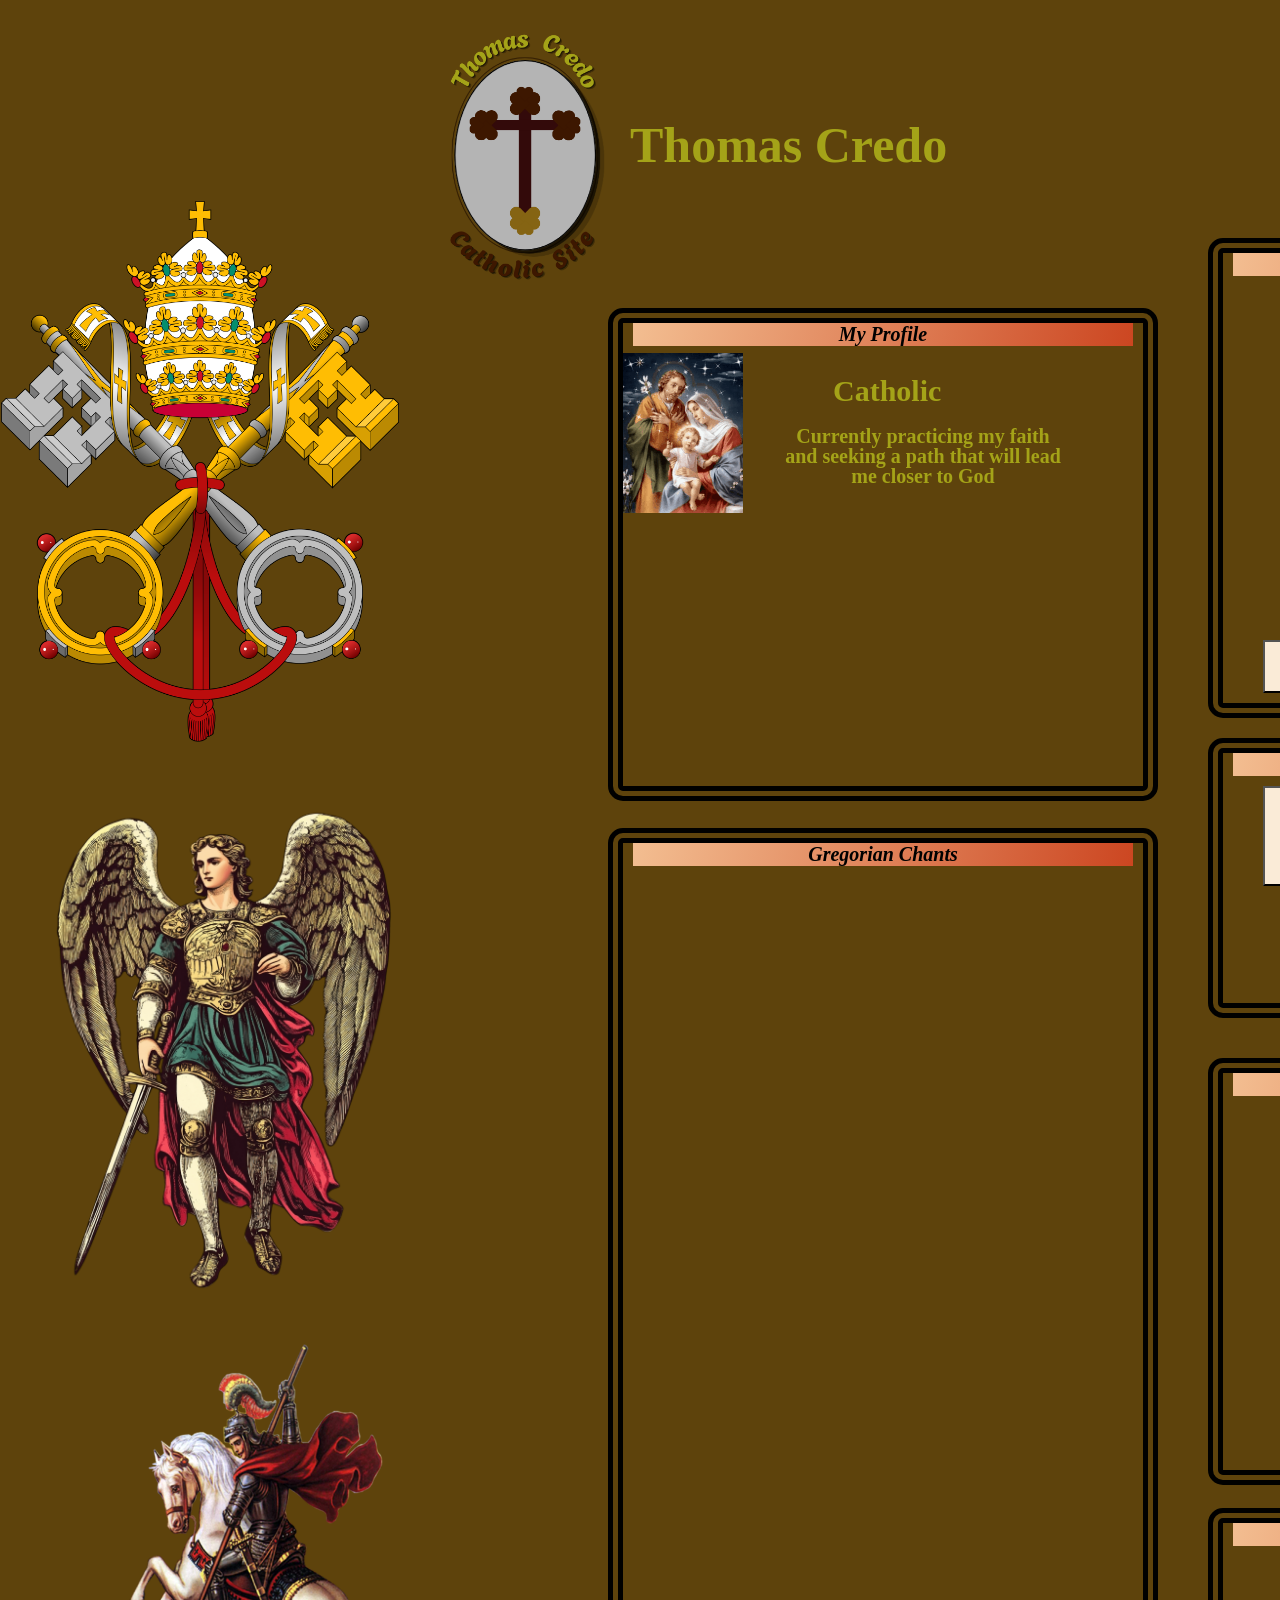
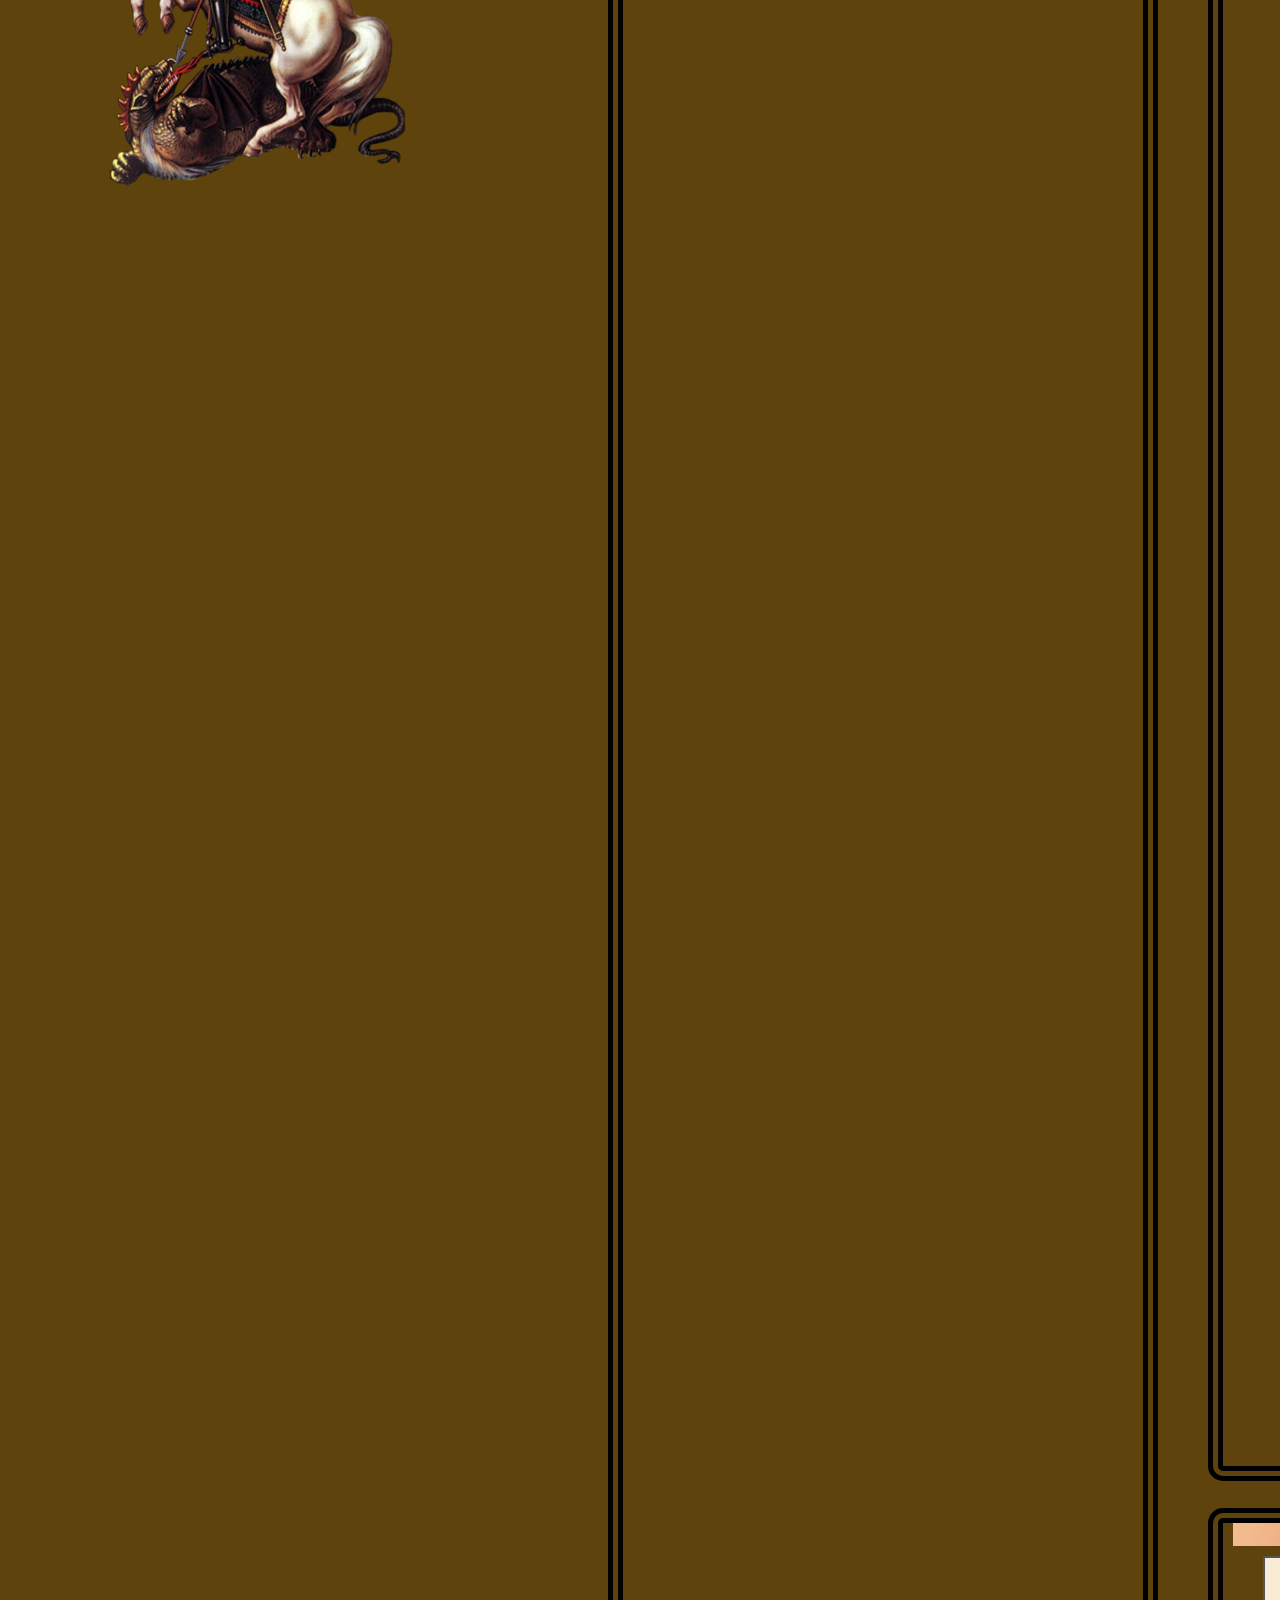
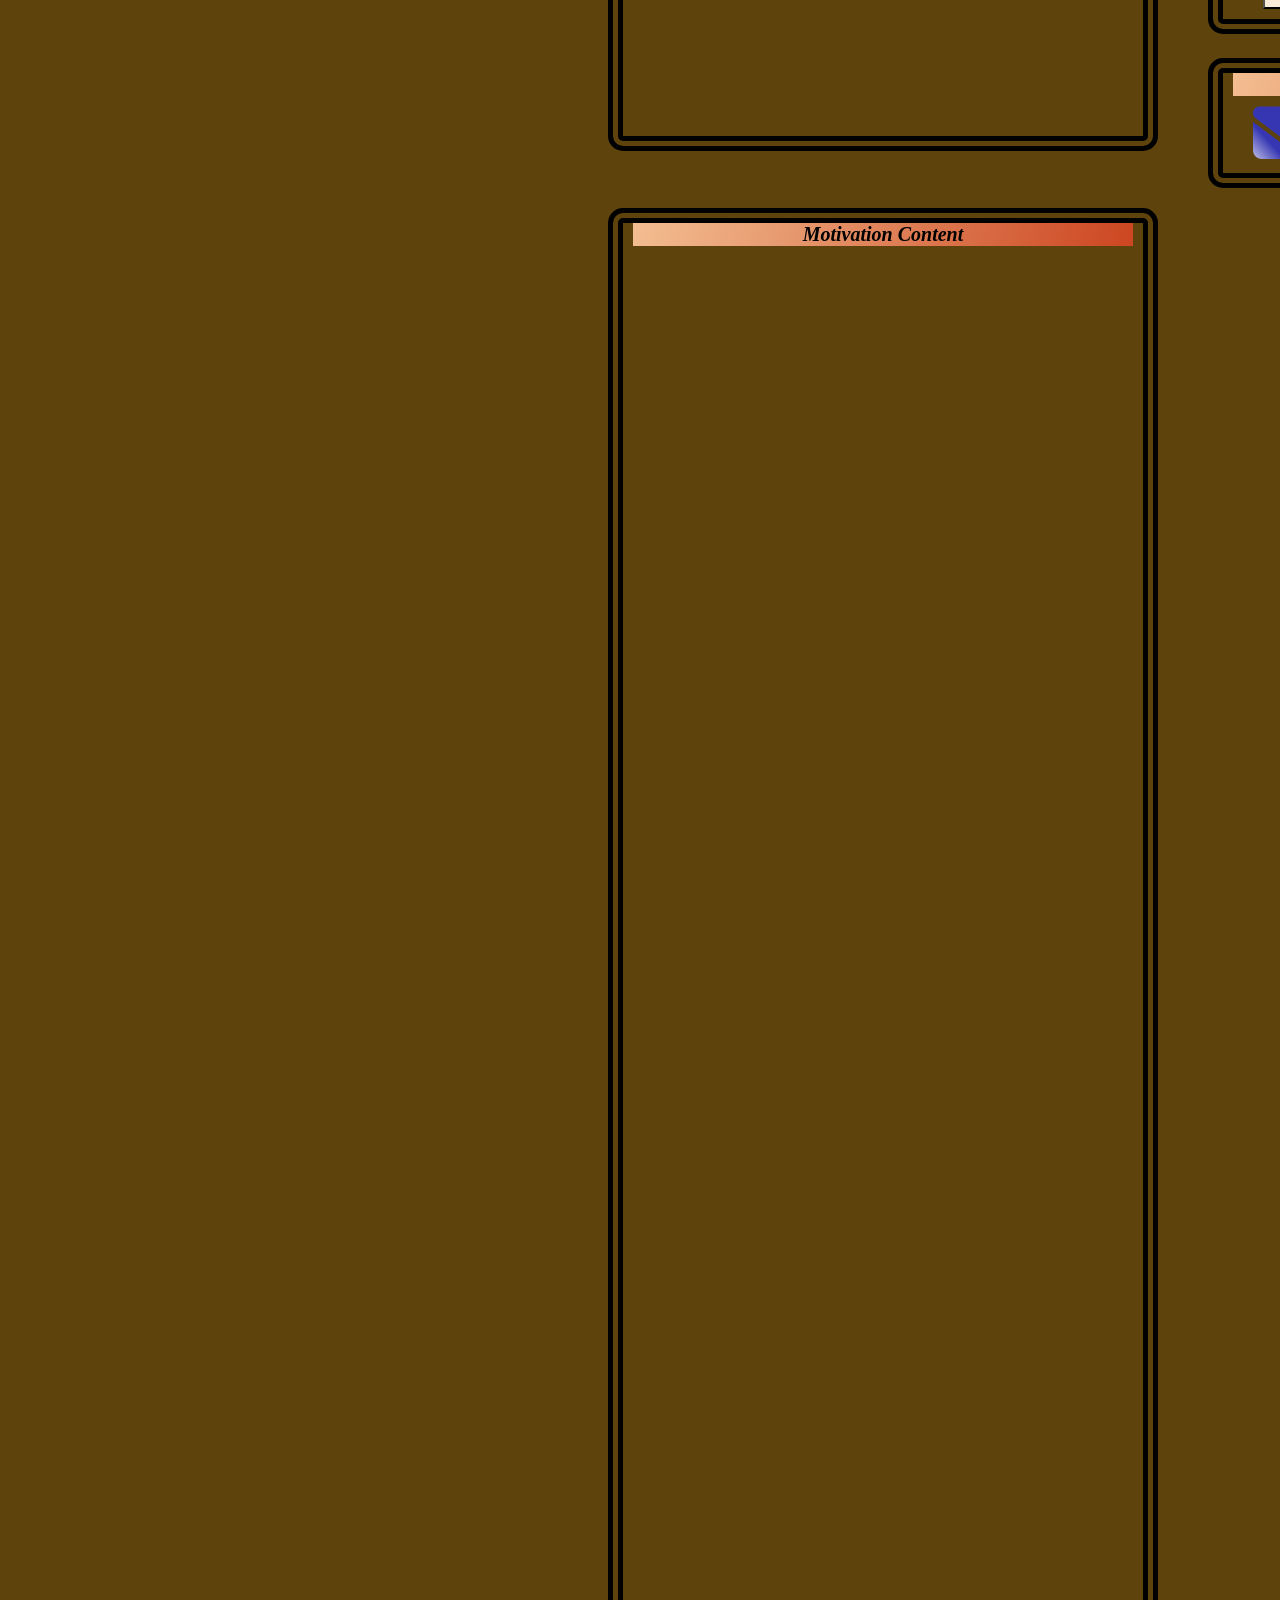
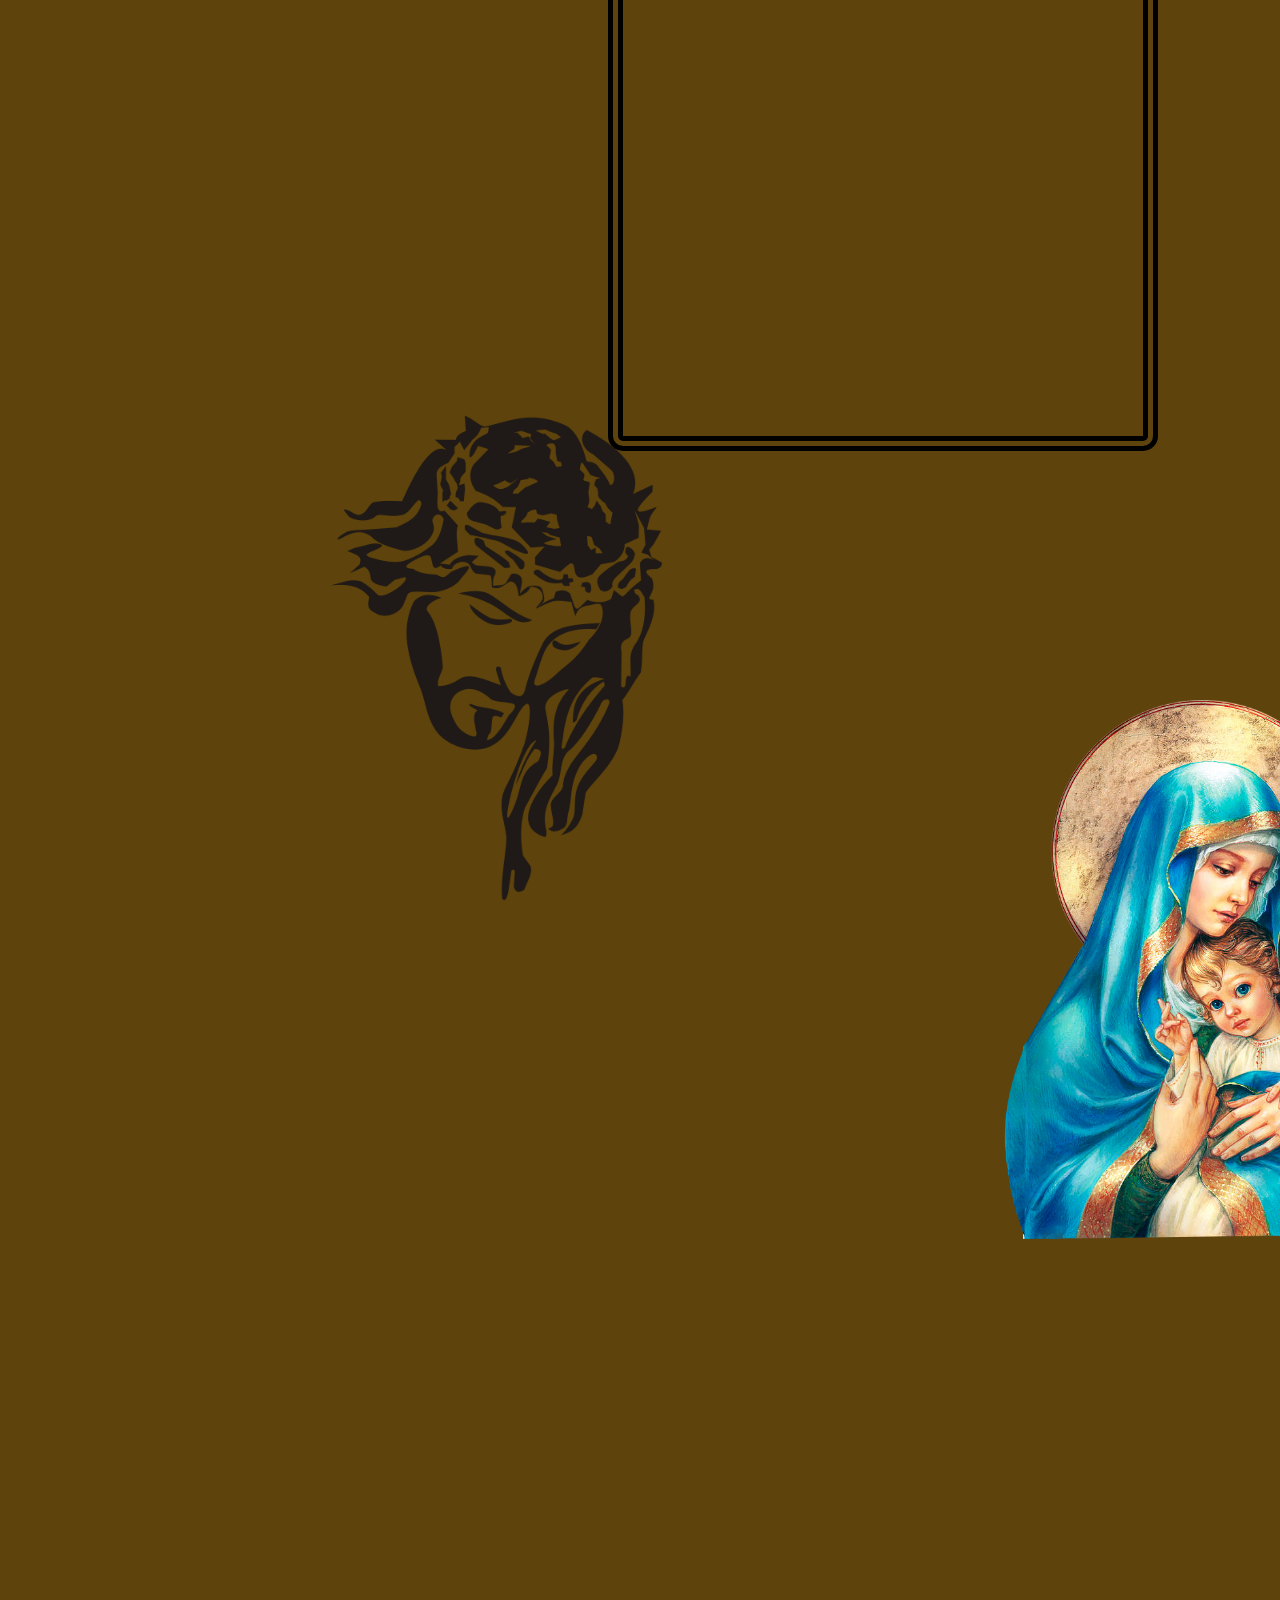
==== commit c021d257: "Add files via upload" ====
--- a/index.html
+++ b/index.html
@@ -120,7 +120,7 @@
 
     <div class="image-profileFrame">
         <img src="Images/paul-the-apostle-saint-paul-catholicism-catholic-a75c511ade2f59ca486839b05671e0d0.png" alt="paul the apostle"
-             style="display: block; margin: 3300px 1400px; width: 400px;">
+             style="display: block; margin: 3600px 1400px; width: 400px;">
 
     </div>
 
@@ -180,6 +180,21 @@
 
         </div>
 
+        <!--Audio Bible books-->
+        <div class="frame" style="margin-left: 1200px; margin-top: 730px; height: 230px;">
+            <div class="title">Audio Bible books</div>
+
+
+            <button id="AudioBiblePage" style=" font-family: 'Bungee Shade', cursive;  width:450px;
+             margin-left:30px;background-color:antiquewhite;  color:cadetblue,blue,coral; font-size:35px ;margin-top:0px;
+                " hover="transform: scale(0.15);">
+                Audio Bible books
+
+
+            </button>
+
+        </div>
+
 
         <!-- Gregorian Chants Frame -->
         <div class="frame" style=" margin-left: 600px; margin-top:820px; ">
@@ -234,7 +249,7 @@
 
 
         <!-- Stories -->
-        <div class="frame" style="margin-left: 1200px; margin-top: 750px; ">
+        <div class="frame" style="margin-left: 1200px; margin-top: 1050px; ">
 
             <div class="title">Stories</div>
             <iframe width="100%" height="350" src="https://www.youtube.com/embed/SHJVTLv6iCk?si=5FtSkXAM-XLlOYdL" frameborder="0" allow="accelerometer; autoplay; clipboard-write; encrypted-media; gyroscope; picture-in-picture" allowfullscreen></iframe>
@@ -242,7 +257,7 @@
         </div>
 
         <!--Hymns-->
-        <div class="frame" style="margin-left: 1200px; margin-top: 1200px; ">
+        <div class="frame" style="margin-left: 1200px; margin-top: 1500px; ">
 
             <div class="title">Hymns</div>
             <div style="display: flex;">
@@ -297,7 +312,7 @@
         </div>
 
         <!--My projects-->
-        <div class="frame" style="margin-left: 1200px; margin-top: 2800px;">
+        <div class="frame" style="margin-left: 1200px; margin-top: 3100px;">
 
             <div class="title">My projects</div>
 
@@ -315,7 +330,7 @@
 
 
         <!--Contact Me-->
-        <div class="frame" style="margin-left: 1200px; margin-top: 2940px; height:80px">
+        <div class="frame" style="margin-left: 1200px; margin-top: 3250px; height:80px">
 
             <div class="title">Contact Me</div>
 
--- a/css files/style.css
+++ b/css files/style.css
@@ -9,19 +9,19 @@
     left: 200px;
     font-size: 30px;
     font-style: revert;
-    color: yellow;
+    color: #a4a318;
     line-height: 1.0;
-    white-space: nowrap;    
+    white-space: nowrap;
 }
 
 h2 {
     position: relative;
     top: 10px;
-     left: 40px;
+    left: 40px;
     text-align: center;
     font-size: 20px;
     /*font-style: oblique;*/
-    color: yellow;
+    color: #a4a318;
     line-height: 1.0;
     /*white-space: nowrap;*/
 }
